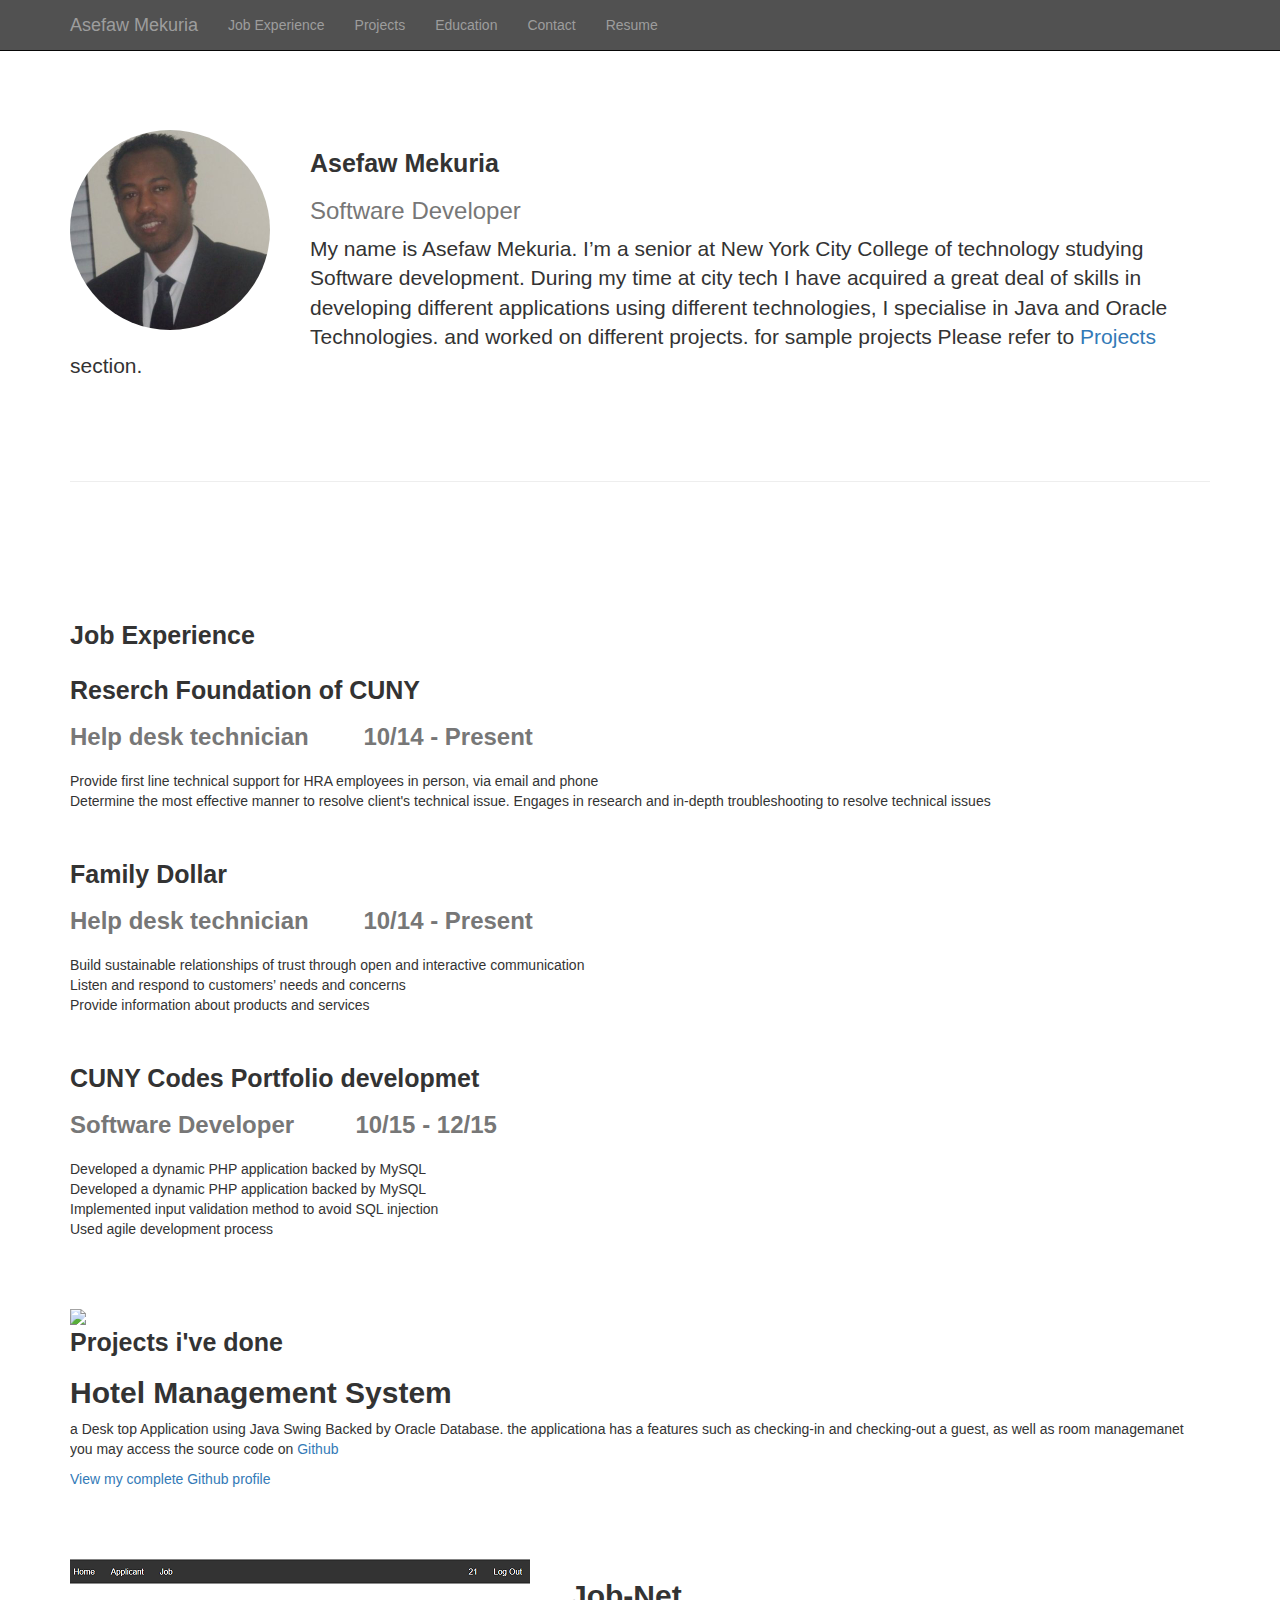
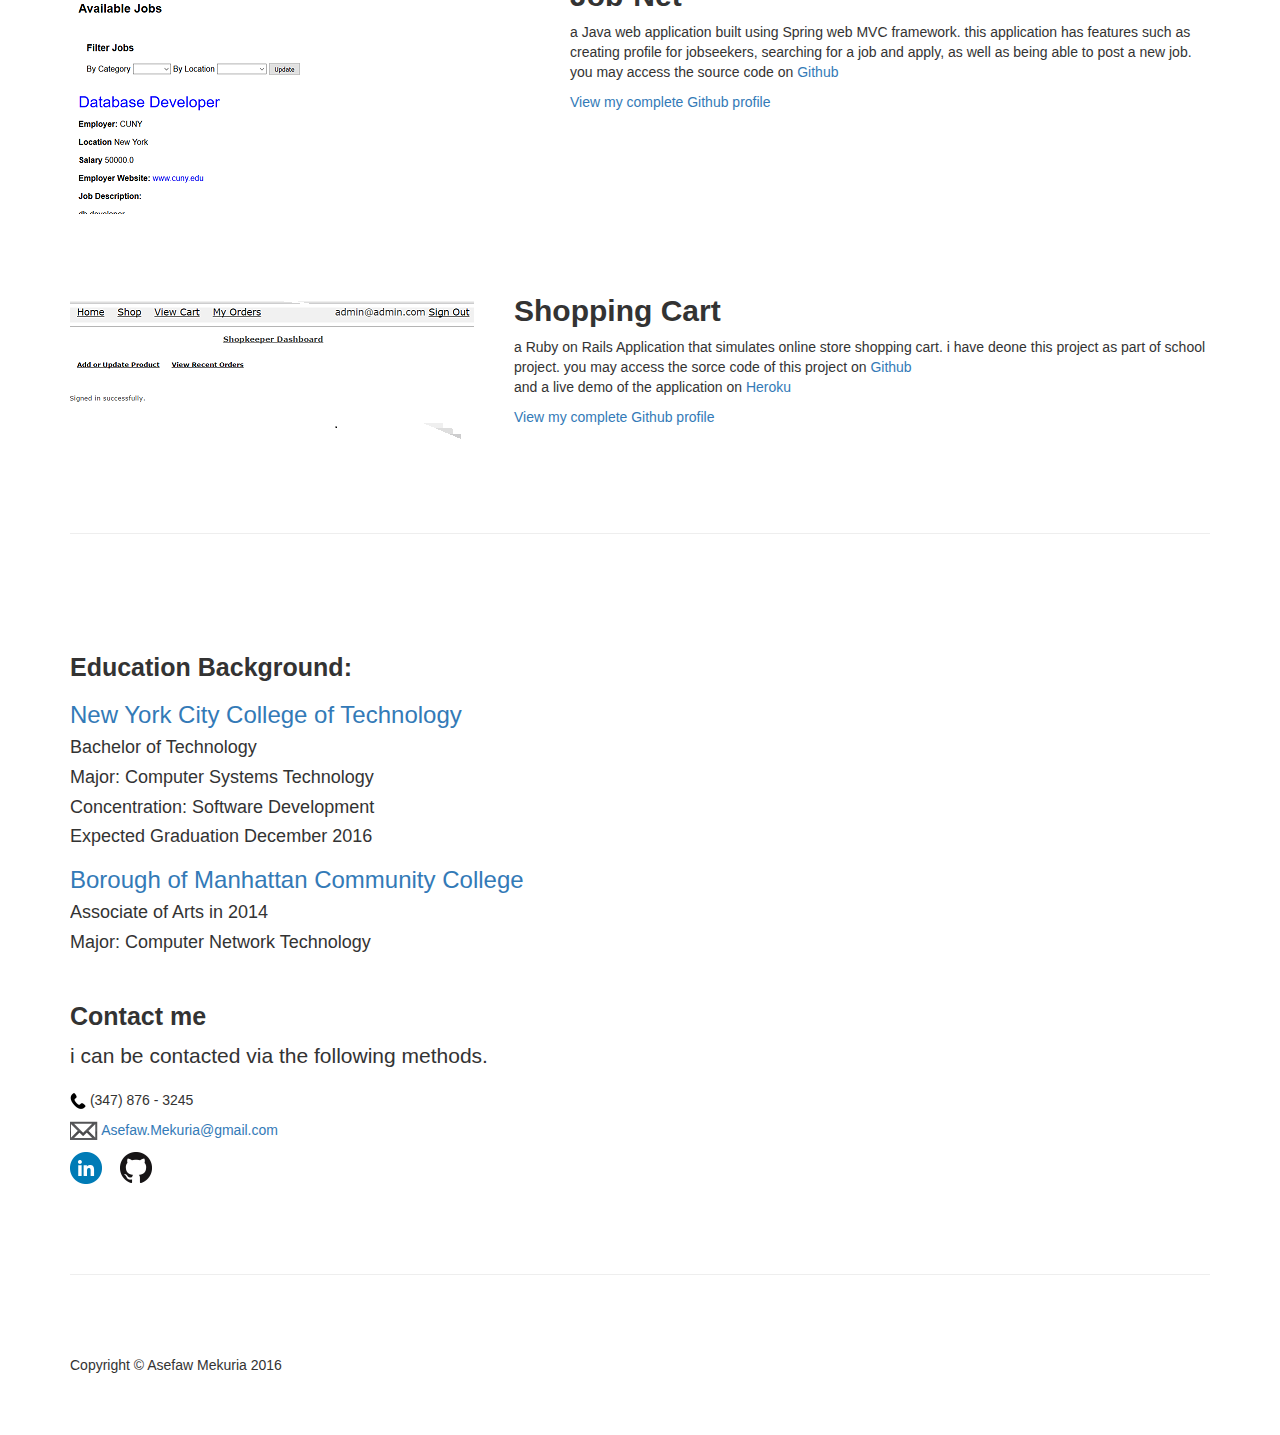
==== index.html @ 50d51bf8 "update" ====
<!DOCTYPE html>
<html lang="en">

<head>

    <meta charset="utf-8">
    <meta http-equiv="X-UA-Compatible" content="IE=edge">
    <meta name="viewport" content="width=device-width, initial-scale=1">
    <meta name="description" content="">
    <meta name="author" content="">

    <title>Asefaw Mekuria personal Page</title>

    <!-- Bootstrap Core CSS -->
    <link href="css/bootstrap.min.css" rel="stylesheet">

    <!-- Custom CSS -->
    <link href="css/one-page-wonder.css" rel="stylesheet">

    <!-- HTML5 Shim and Respond.js IE8 support of HTML5 elements and media queries -->
    <!-- WARNING: Respond.js doesn't work if you view the page via file:// -->
    <!--[if lt IE 9]>
        <script src="https://oss.maxcdn.com/libs/html5shiv/3.7.0/html5shiv.js"></script>
        <script src="https://oss.maxcdn.com/libs/respond.js/1.4.2/respond.min.js"></script>
    <![endif]-->

</head>

<body>

    <!-- Navigation -->
    <nav class="navbar navbar-inverse navbar-fixed-top" role="navigation">
        <div class="container">
            <!-- Brand and toggle get grouped for better mobile display -->
            <div class="navbar-header">
                <button type="button" class="navbar-toggle" data-toggle="collapse" data-target="#bs-example-navbar-collapse-1">
                    <span class="sr-only">Toggle navigation</span>
                    <span class="icon-bar"></span>
                    <span class="icon-bar"></span>
                    <span class="icon-bar"></span>
                </button>
                <a class="navbar-brand" href="#about">Asefaw Mekuria</a>
            </div>
            <!-- Collect the nav links, forms, and other content for toggling -->
            <div class="collapse navbar-collapse" id="bs-example-navbar-collapse-1">
                <ul class="nav navbar-nav"> 
                    <li>
                        <a href="#job-experience">Job Experience</a>
                    </li>
                    <li>
                        <a href="#services">Projects</a>
                    </li>
                    <li>
                        <a href="#education">Education</a>
                    </li>
                    <li>
                        <a href="#contact">Contact</a>
                    </li>
                    <li>
                        <a href="images/Asefaw Mekuria Resume.docx">Resume</a>
                    </li>
                </ul>
            </div>
            <!-- /.navbar-collapse -->
        </div>
        <!-- /.container -->
    </nav><br><br>

    <!-- Full Width Image Header --> 
         

    <!-- Page Content -->
    <div class="container">
    <div class="featurette" id="about"><br><br>
            <img class="featurette-image img-circle img-responsive pull-left" src="images/profile.jpg" width="200" height="200">
            <h2 class="featurette-heading">Asefaw Mekuria
                <h3 class="text-muted">Software Developer</h3>
            </h2>
            <p class="lead">My name is Asefaw Mekuria. I’m a senior at New York City College of technology studying Software development. During my time at city tech I have acquired a great deal of skills in developing different applications using different technologies, I specialise in Java and Oracle Technologies. and worked on different projects. for sample projects Please refer to <a href="#services">Projects</a> section.</p>
        </div> 

        <hr class="featurette-divider">
  

        <!-- Job Experience secttion-->
        
        <div class="featurette" id="job-experience"> <br><br>
            <h2 class="featurette-heading">Job Experience <br><br>Reserch Foundation of CUNY </h2>
                <h3 class="text-muted"><b>Help desk technician&emsp;&emsp; 10/14 - Present</b></h3>
             
            <p class="lead"> 
                <li>Provide first line technical support for HRA employees in person, via email and phone </li>
                <li>Determine the most effective manner to resolve client's technical issue. Engages in research and in-depth 
                troubleshooting to resolve technical issues </li> </p> <br>

            <h2 class="featurette-heading">Family Dollar 
                <h3 class="text-muted"><b>Help desk technician&emsp;&emsp; 10/14 - Present</b></h3>
            </h2>
            <p class="lead"> 
                <li>Build sustainable relationships of trust through open and interactive communication </li>
                <li>Listen and respond to customers’ needs and concerns </li>
                <li>Provide information about products and services</li>
            </p> <br>
            <h2 class="featurette-heading">CUNY Codes Portfolio developmet
                <h3 class="text-muted"><b>Software Developer &emsp;&emsp; 10/15 - 12/15</b></h3>
            </h2>
            <p class="lead"> 
                <li>Developed a dynamic PHP application backed by MySQL</li>
                <li>Developed a dynamic PHP application backed by MySQL </li>
                <li>Implemented input validation method to avoid SQL injection </li>
                <li>Used agile development process</li>
            </p>
        </div>

        <!-- Second Featurette -->
        <div class="featurette" id="services"><br><br><br>
            <img class="featurette-image img-responsive pull-left" src="images/hotel.png">
            <h2 class="featurette-heading">Projects i've done 
            </h2>
            <p class="lead"><h2><b>Hotel Management System</b></h2>
            a Desk top Application using Java Swing Backed by Oracle Database. the applicationa has a features such as checking-in  and checking-out a guest, as well as room managemanet <br>
            you may access the source code on <a href="https://github.com/Asefaw/Hotel_Reservation_DeskTop_App_Java" target="_blank">Github</a></p>
            <p><a href="https://github.com/Asefaw" target="_blank">View my complete Github profile </a></p>
        </div>
        <div class="featurette" id="services"><br><br><br>
            <img class="featurette-image img-responsive pull-left" src="images/jobnet.PNG">
            <h2 class="featurette-heading"> 
            </h2>
            <p class="lead"><h2><b>Job-Net</b></h2>
            a Java web application built using Spring web MVC framework. this application has features such as creating profile for jobseekers, searching for a job and apply, as well as being able to post a new job. you may access the source code on <a href="https://github.com/Asefaw/JOB_NET" target="_blank">Github</a></p>
            <p><a href="https://github.com/Asefaw" target="_blank">View my complete Github profile </a></p>
        </div>
        <div class="featurette" id="services"><br><br><br>
            <img class="featurette-image img-responsive pull-left" src="images/shopingcart.PNG">
            <h2 class="featurette-heading"> 
            </h2>
            <p class="lead"><h2><b>Shopping Cart</b></h2>
            a Ruby on Rails Application that simulates online store shopping cart. i have deone this project as part of school project. you may access the sorce code of this project on <a href="https://github.com/Asefaw/Rails-Shopping-Cart" target="_blank">Github</a><br> and a live demo of the application on <a href="http://shopping-cart-asefaw.herokuapp.com/" target="_blank">Heroku</a></p>
            <p><a href="https://github.com/Asefaw" target="_blank">View my complete Github profile </a></p>
        </div>

        <hr class="featurette-divider">
        <!-- Education-->
        <div class="featurette" id="education"><br>
            
            <h2 class="featurette-heading">Education Background:</h2>
            <h3><a href="http://www.citytech.cuny.edu/" target="_blank"> New York City College of Technology</a></h3>
            <h4> Bachelor of Technology</h4>
            <h4> Major: Computer Systems Technology </h4>
            <h4> Concentration: Software Development</h4>
            <h4> Expected Graduation December 2016 <br>

            <h3><a href="http://www.bmcc.cuny.edu/" target="_blank"> Borough of Manhattan Community College</a></h3>
            <h4> Associate of Arts in 2014</h4>
            <h4> Major: Computer Network Technology </h4>  <br>
        </div>

        <!-- Third Featurette -->
        <div class="featurette" id="contact"> 
            <h2 class="featurette-heading">Contact me 
            </h2>
            <p class="lead">i can be contacted via the following methods.<br>
            <p ><img src="images/phone.png"> (347) 876 - 3245</p>
            <p><img src="images/email.png">  <a href="mailto:asefaw.mekuria@gmail.com?Subject=contact" target="_top"> Asefaw.Mekuria@gmail.com</a></p> 
            <p><a href="https://www.linkedin.com/in/asefawmekuria" target="_blank"><img src="images/linkedin.png"></a>&emsp; 
            <a href="https://github.com/Asefaw" target="_blank"><img src="images/github.png"></a> </p>

        </div>

        <hr class="featurette-divider">

        <!-- Footer -->
        <footer>
            <div class="row">
                <div class="col-lg-12">
                    <p>Copyright &copy; Asefaw Mekuria 2016</p>
                </div>
            </div>
        </footer>

    </div>
    <!-- /.container -->

    <!-- jQuery -->
    <script src="js/jquery.js"></script>

    <!-- Bootstrap Core JavaScript -->
    <script src="js/bootstrap.min.js"></script>

</body>

</html>
---- css/one-page-wonder.css ----
/*!
 * Start Bootstrap - One Page Wonder HTML Template (http://startbootstrap.com)
 * Code licensed under the Apache License v2.0.
 * For details, see http://www.apache.org/licenses/LICENSE-2.0.
 */

body {
    margin-top: 50px; /* Required padding for .navbar-fixed-top. Remove if using .navbar-static-top. Change if height of navigation changes. */
}

.header-image {
    display: block;
    width: 100%;
    text-align: center;
    background: url('http://placehold.it/1900x500') no-repeat center center scroll;
    -webkit-background-size: cover;
    -moz-background-size: cover;
    background-size: cover;
    -o-background-size: cover;
}

.headline {
    padding: 120px 0;
}

.headline h1 {
    font-size: 130px;
    background: #fff;
    background: rgba(255,255,255,0.9);
}

.headline h2 {
    font-size: 77px;
    background: #fff;
    background: rgba(255,255,255,0.9);
}

.featurette-divider {
    margin: 80px 0;
}

.featurette {
    overflow: hidden;
}

.featurette-image.pull-left {
    margin-right: 40px;
}

.featurette-image.pull-right {
    margin-left: 40px;
}

.featurette-heading {
    font-size: 25px;
    font-weight: bold;
}

footer {
    margin: 50px 0;
}

@media(max-width:1200px) {
    .headline h1 {
        font-size: 140px;
    }

    .headline h2 {
        font-size: 63px;
    }

    .featurette-divider {
        margin: 50px 0;
    }

    .featurette-image.pull-left {
        margin-right: 20px;
    }

    .featurette-image.pull-right {
        margin-left: 20px;
    }

    .featurette-heading {
        font-size: 35px;
    }
}

@media(max-width:991px) {
    .headline h1 {
        font-size: 105px;
    }

    .headline h2 {
        font-size: 50px;
    }

    .featurette-divider {
        margin: 40px 0;
    }

    .featurette-image {
        max-width: 50%;
    }

    .featurette-image.pull-left {
        margin-right: 10px;
    }

    .featurette-image.pull-right {
        margin-left: 10px;
    }

    .featurette-heading {
        font-size: 20px;
    }
}

@media(max-width:768px) {
    .container {
        margin: 0 15px;
    }

    .featurette-divider {
        margin: 40px 0;
    }

    .featurette-heading {
        font-size: 25px;
    }
}

@media(max-width:668px) {
    .headline h1 {
        font-size: 70px;
    }

    .headline h2 {
        font-size: 32px;
    }

    .featurette-divider {
        margin: 30px 0;
    }
}

@media(max-width:640px) {
    .headline {
        padding: 75px 0 25px 0;
    }

    .headline h1 {
        font-size: 60px;
    }

    .headline h2 {
        font-size: 30px;
    }
}

@media(max-width:375px) {
    .featurette-divider {
        margin: 10px 0;
    }

    .featurette-image {
        max-width: 100%;
    }

    .featurette-image.pull-left {
        margin-right: 0;
        margin-bottom: 10px;
    }

    .featurette-image.pull-right {
        margin-bottom: 10px;
        margin-left: 0;
    }
}
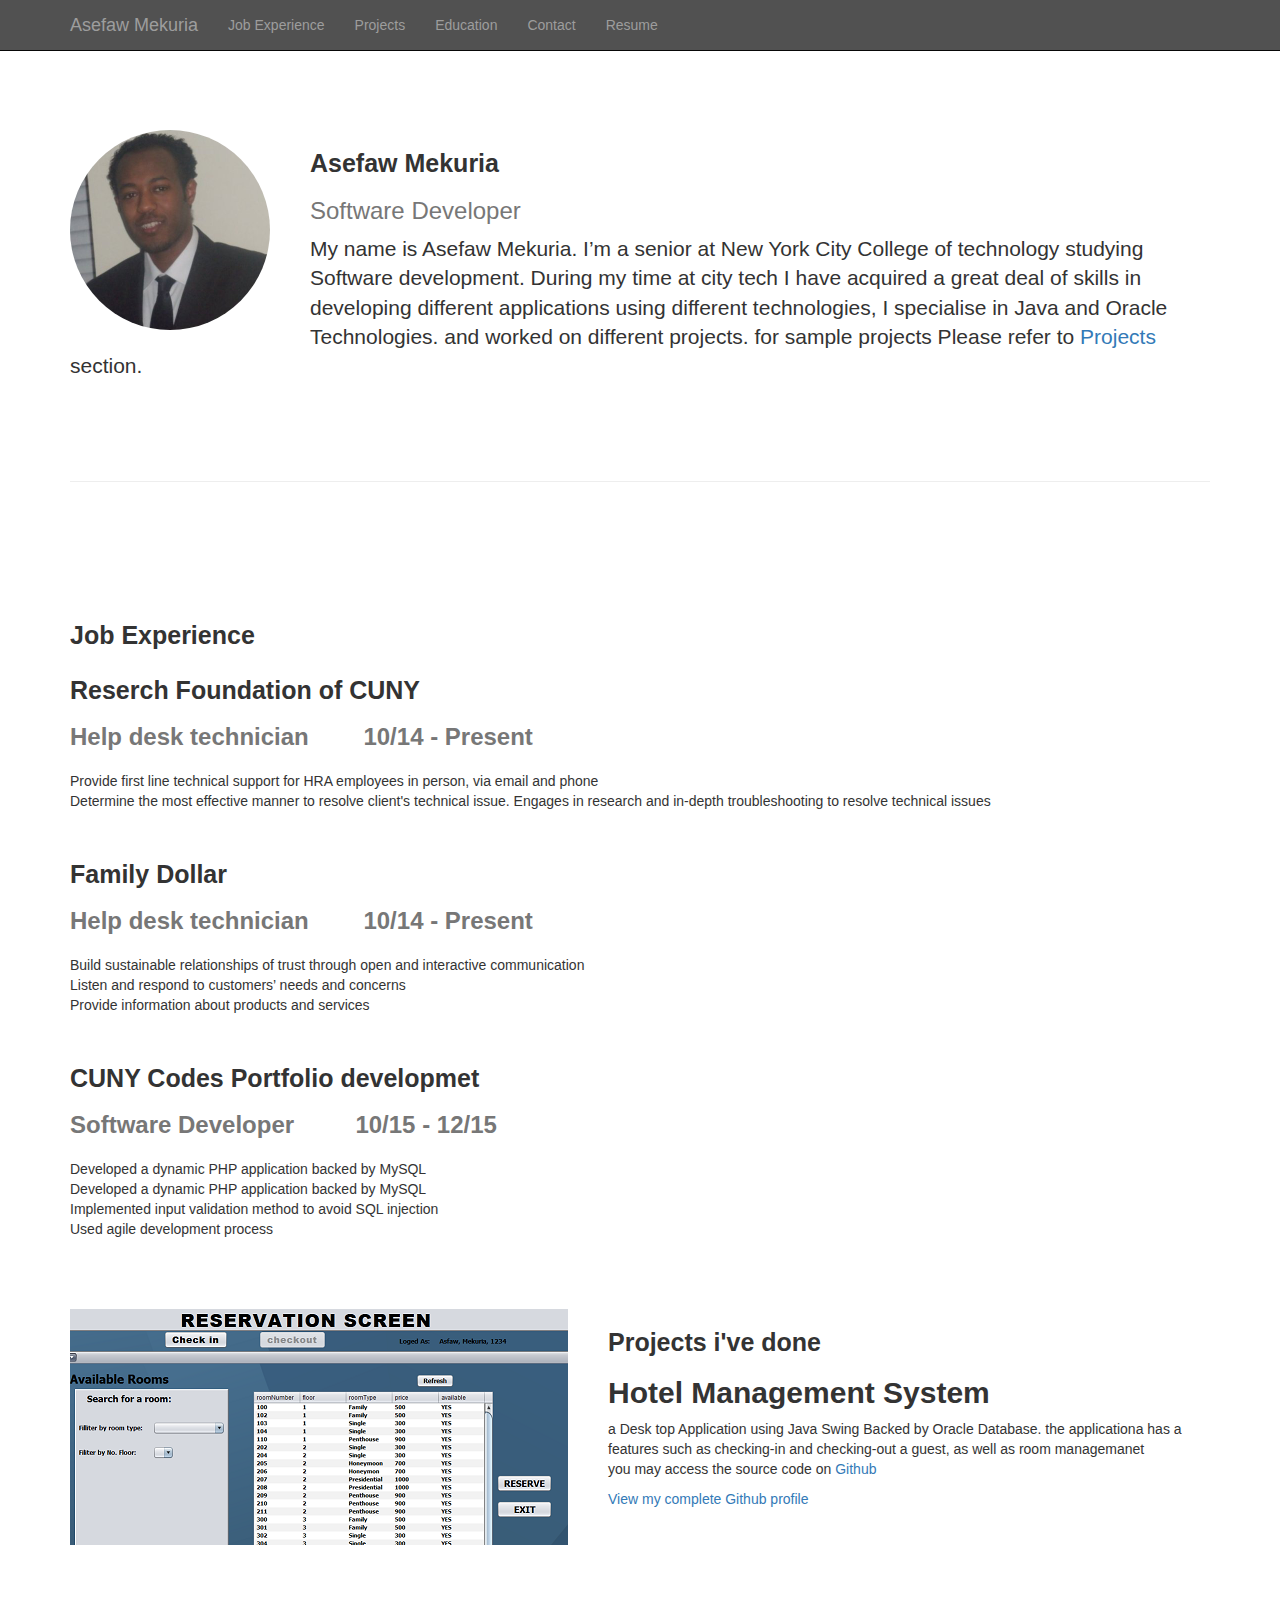
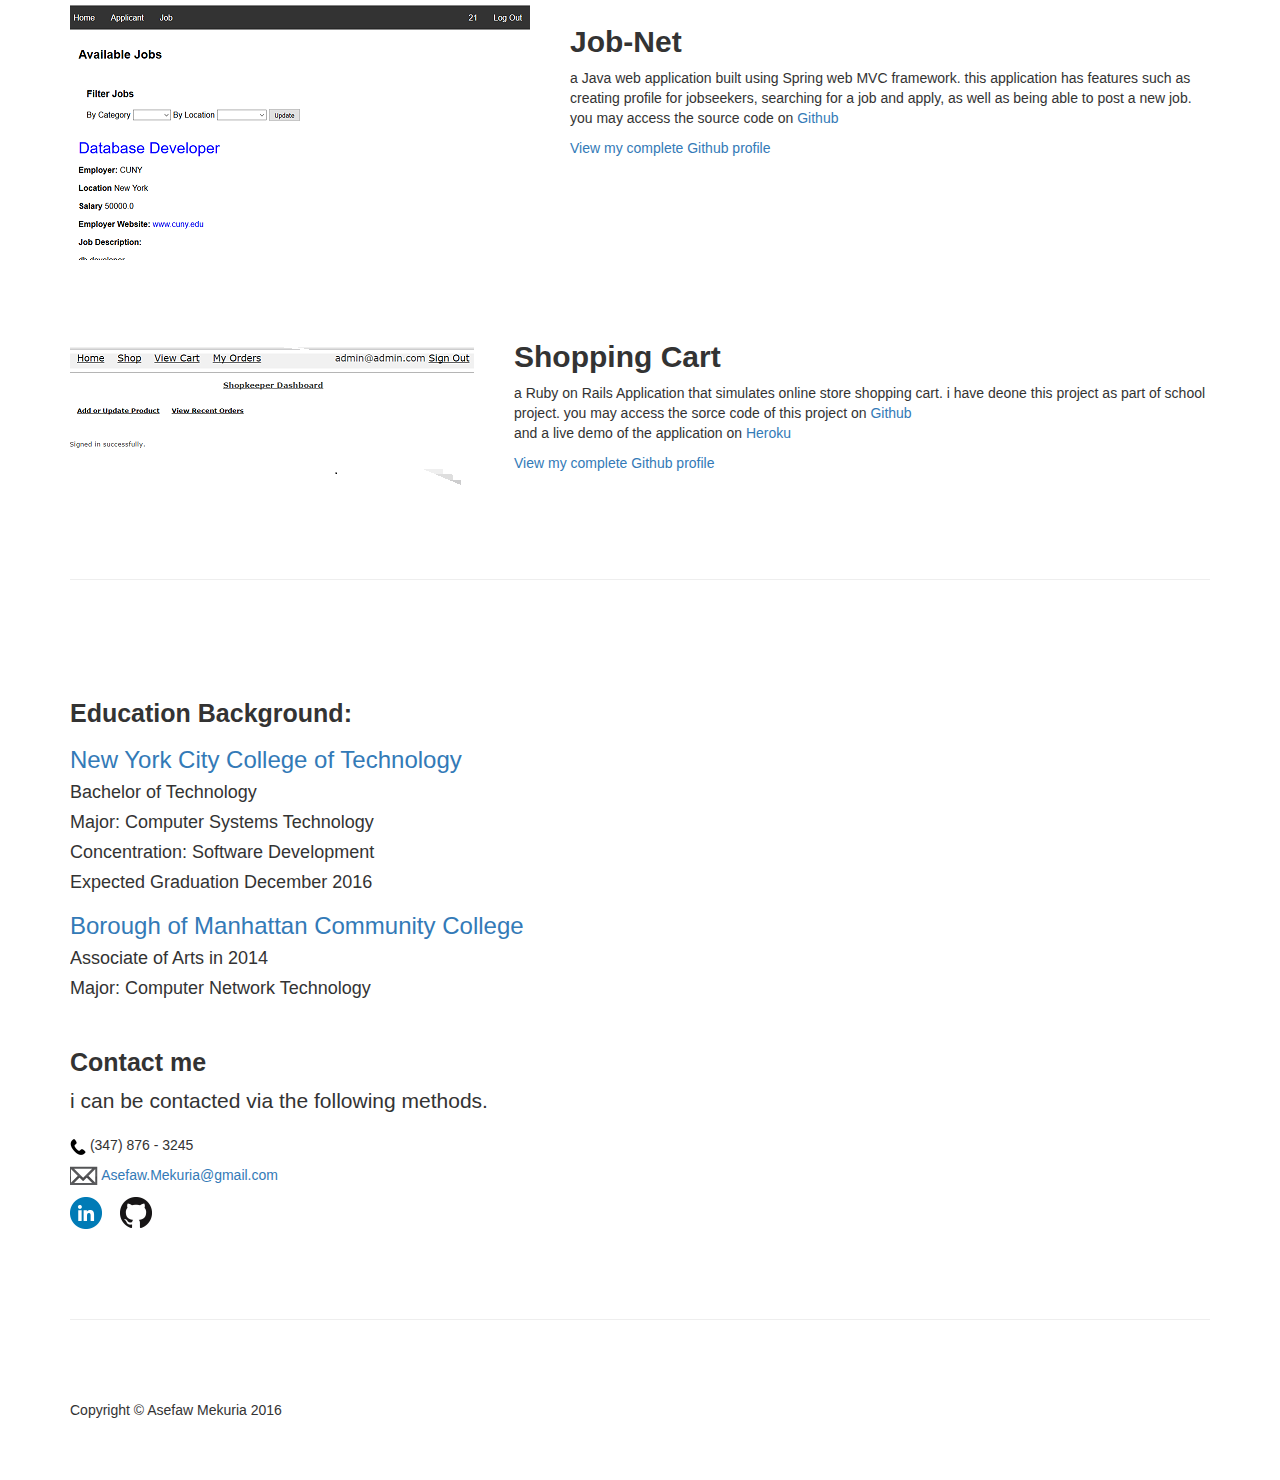
==== commit e8cbac70: "update" ====
--- a/index.html
+++ b/index.html
@@ -114,7 +114,7 @@
 
         <!-- Second Featurette -->
         <div class="featurette" id="services"><br><br><br>
-            <img class="featurette-image img-responsive pull-left" src="images/hotel.png">
+            <img class="featurette-image img-responsive pull-left" src="images/hotel.PNG">
             <h2 class="featurette-heading">Projects i've done 
             </h2>
             <p class="lead"><h2><b>Hotel Management System</b></h2>
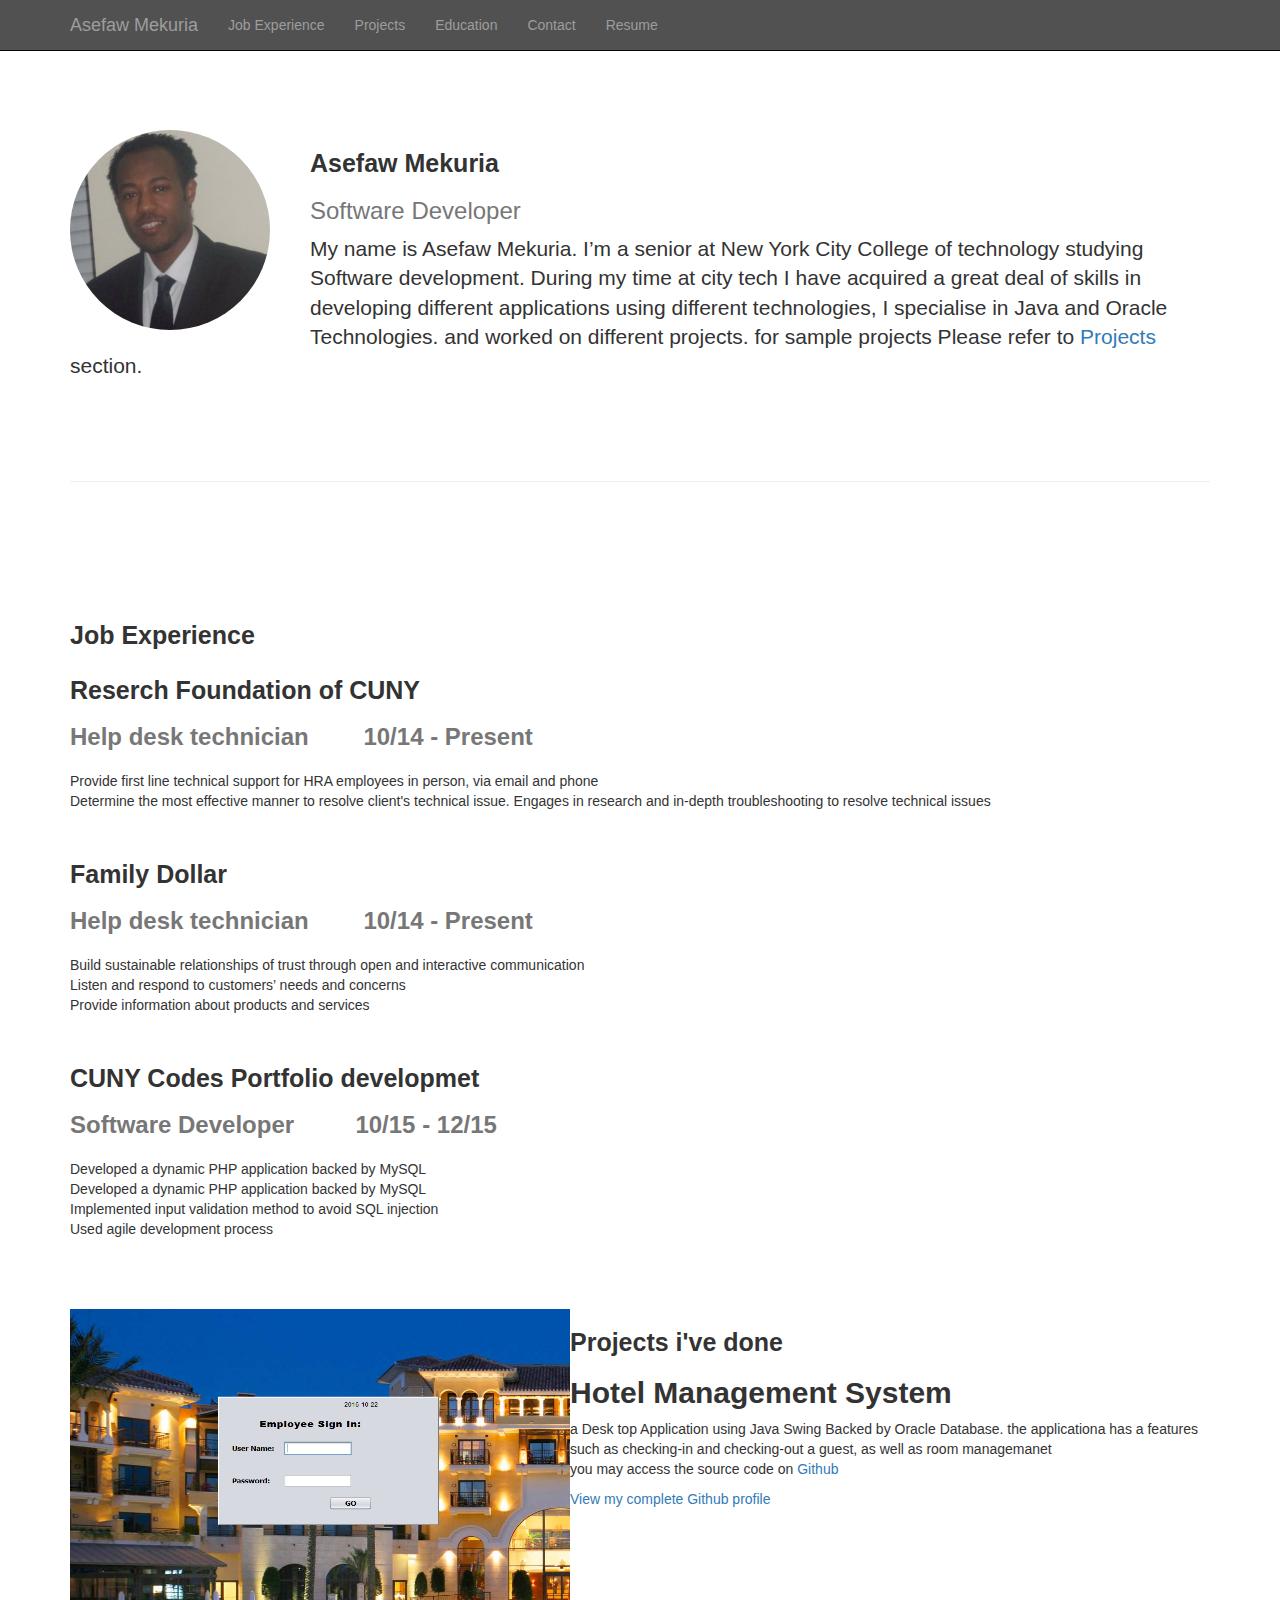
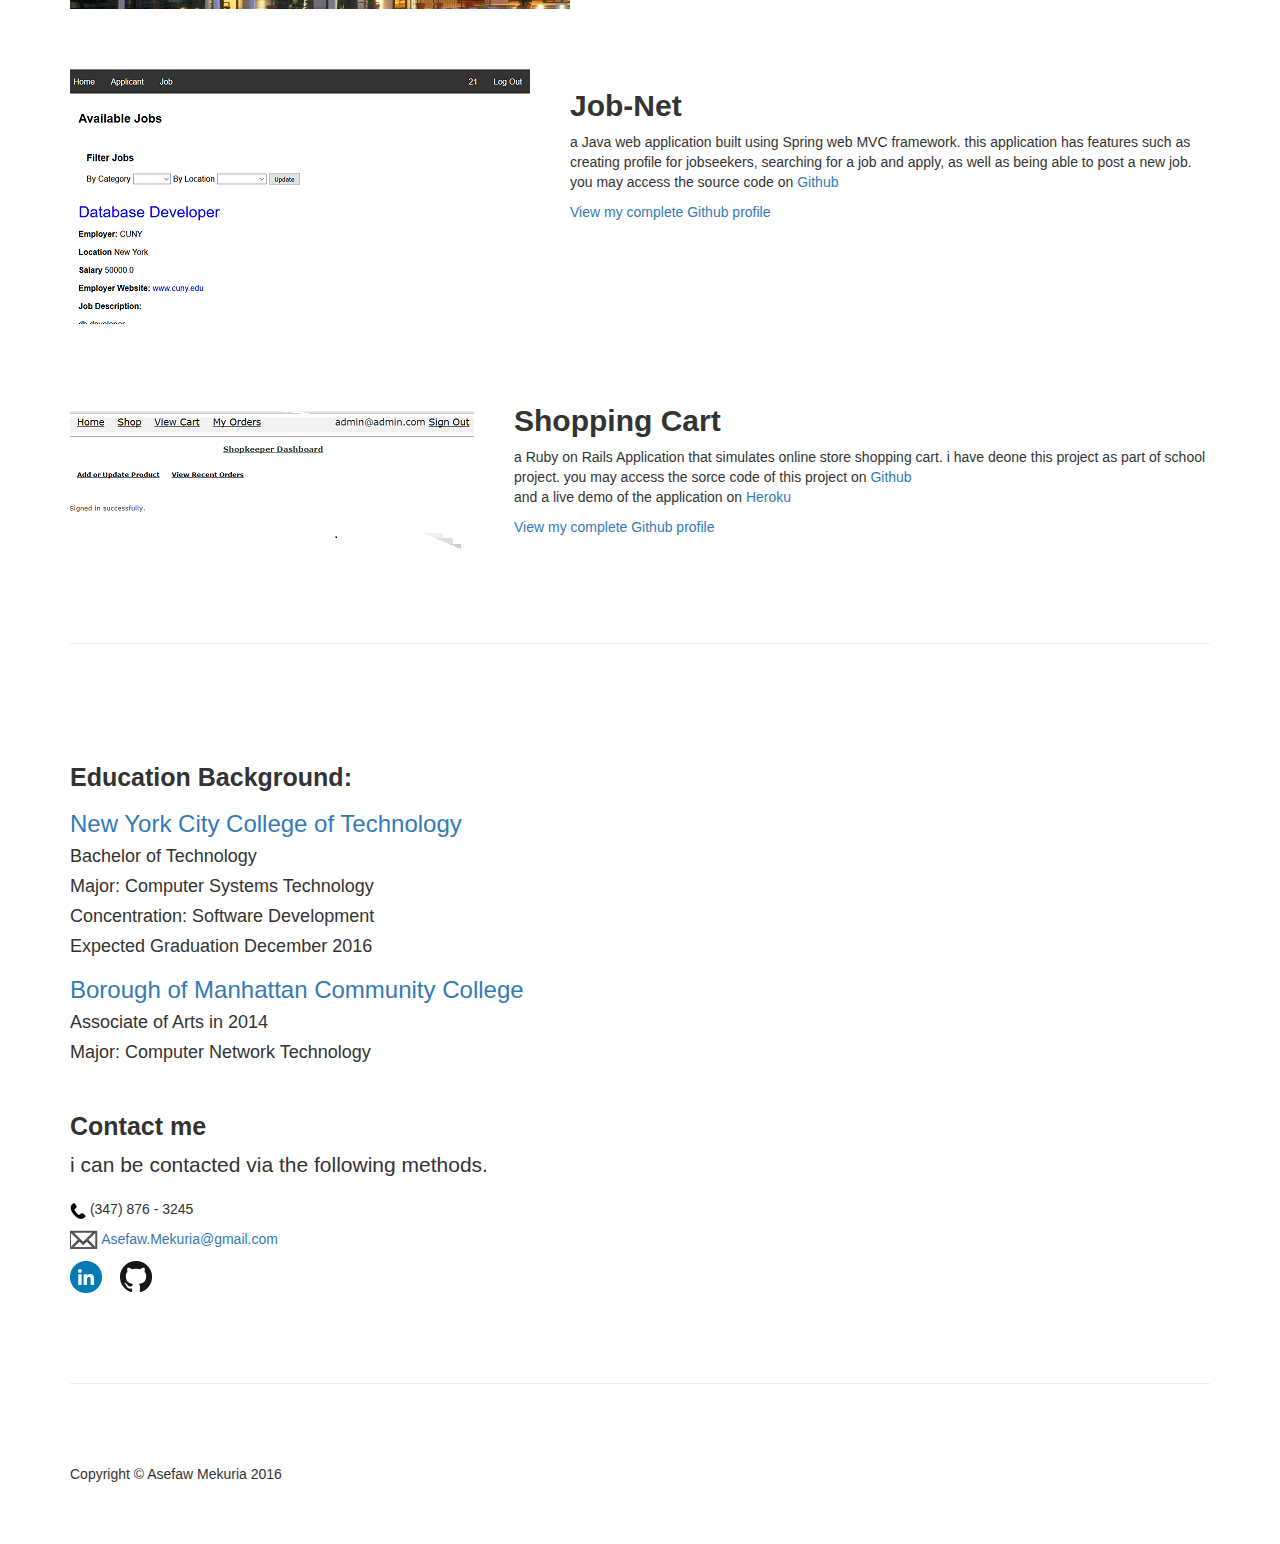
==== commit 81105e05: "Updated projects" ====
--- a/index.html
+++ b/index.html
@@ -23,7 +23,13 @@
         <script src="https://oss.maxcdn.com/libs/html5shiv/3.7.0/html5shiv.js"></script>
         <script src="https://oss.maxcdn.com/libs/respond.js/1.4.2/respond.min.js"></script>
     <![endif]-->
-
+<style type="text/css">
+    .hotelImages{
+        display: none;
+        height: 300px;
+        width: 500px;
+    }
+</style>
 </head>
 
 <body>
@@ -57,7 +63,7 @@
                         <a href="#contact">Contact</a>
                     </li>
                     <li>
-                        <a href="images/Asefaw Mekuria Resume.docx">Resume</a>
+                        <a href="Asefaw Mekuria Resume.pdf">Resume</a>
                     </li>
                 </ul>
             </div>
@@ -114,7 +120,30 @@
 
         <!-- Second Featurette -->
         <div class="featurette" id="services"><br><br><br>
-            <img class="featurette-image img-responsive pull-left" src="images/hotel.PNG">
+            <img class="hotelImages img-responsive pull-left" src="images/hotel/Capture.PNG"> 
+            <img class="hotelImages img-responsive pull-left" src="images/hotel/Capture2.PNG">
+            <img class="hotelImages img-responsive pull-left" src="images/hotel/Capture3.PNG">
+            <img class="hotelImages img-responsive pull-left" src="images/hotel/Capture4.PNG">
+            <img class="hotelImages img-responsive pull-left" src="images/hotel/Capture5.PNG">
+            <img class="hotelImages img-responsive pull-left" src="images/hotel/Capture6.PNG">
+            <img class="hotelImages img-responsive pull-left" src="images/hotel/Capture7.PNG">
+            <img class="hotelImages img-responsive pull-left" src="images/hotel/Capture8.PNG">
+            <script>
+                var myIndex = 0;
+                carousel();
+
+                function carousel() {
+                    var i;
+                    var x = document.getElementsByClassName("hotelImages");
+                    for (i = 0; i < x.length; i++) {
+                       x[i].style.display = "none";
+                    }
+                    myIndex++;
+                    if (myIndex > x.length) {myIndex = 1}
+                    x[myIndex-1].style.display = "block";
+                    setTimeout(carousel, 4000); // Change image every 2 seconds
+                }
+            </script>
             <h2 class="featurette-heading">Projects i've done 
             </h2>
             <p class="lead"><h2><b>Hotel Management System</b></h2>
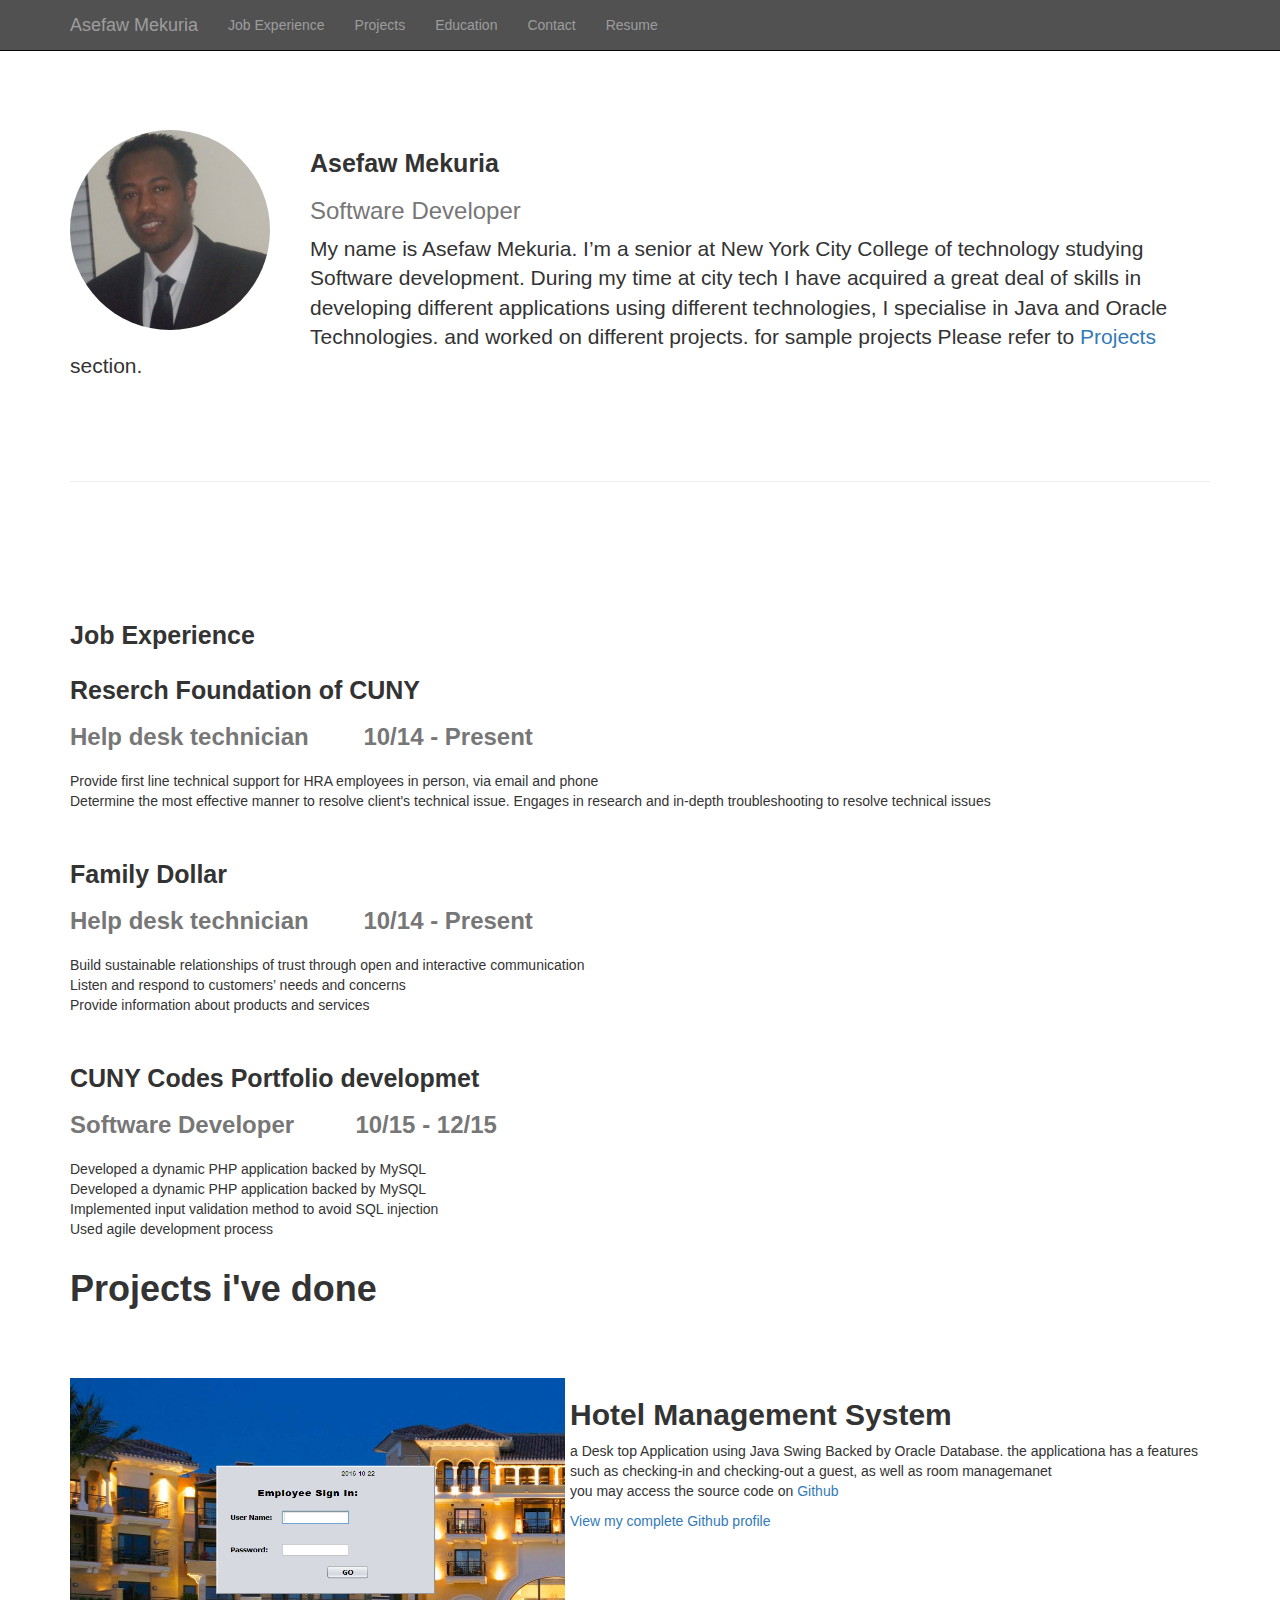
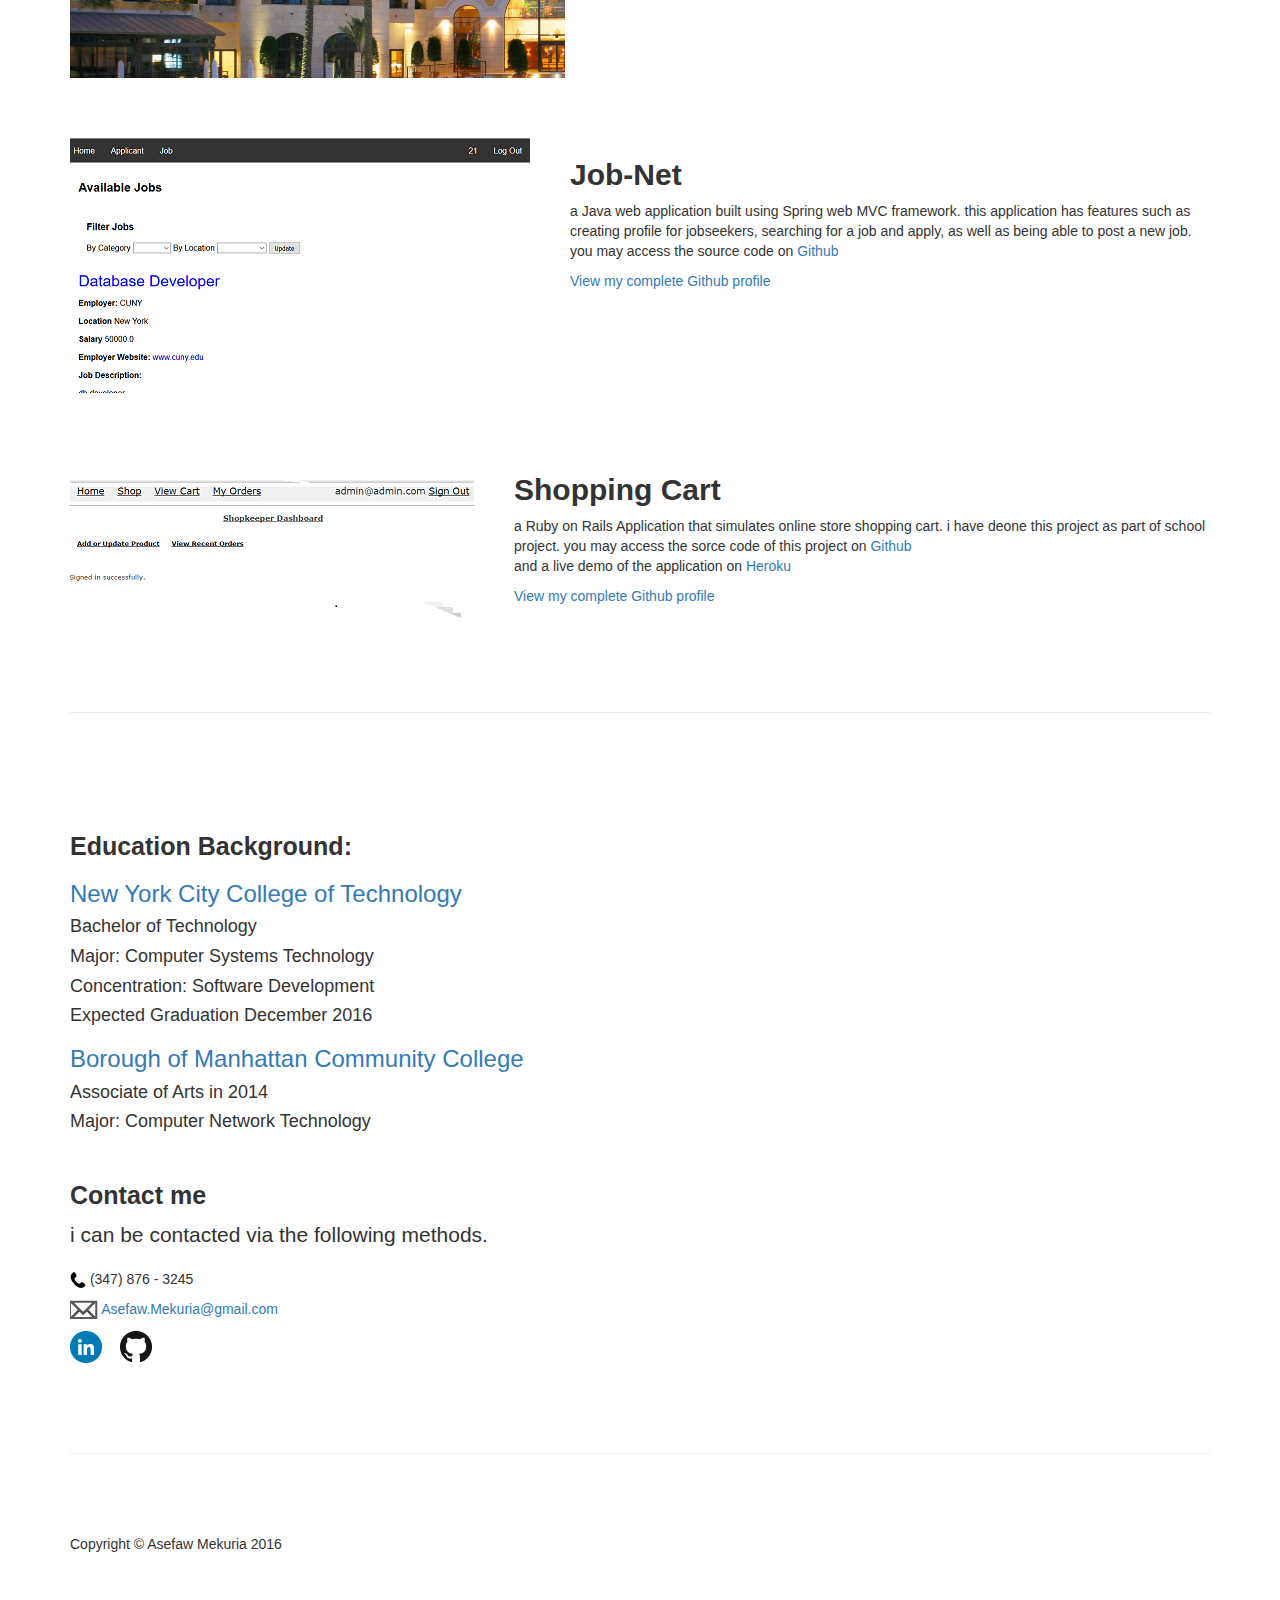
==== commit 71075210: "Updated projects" ====
--- a/index.html
+++ b/index.html
@@ -28,6 +28,7 @@
         display: none;
         height: 300px;
         width: 500px;
+        padding-right: 5px;
     }
 </style>
 </head>
@@ -119,7 +120,9 @@
         </div>
 
         <!-- Second Featurette -->
-        <div class="featurette" id="services"><br><br><br>
+        <h1 class="featurette-headin"><b>Projects i've done </b>
+            </h1> 
+        <div class="featurette" id="services"> <br><br><br> 
             <img class="hotelImages img-responsive pull-left" src="images/hotel/Capture.PNG"> 
             <img class="hotelImages img-responsive pull-left" src="images/hotel/Capture2.PNG">
             <img class="hotelImages img-responsive pull-left" src="images/hotel/Capture3.PNG">
@@ -144,8 +147,7 @@
                     setTimeout(carousel, 4000); // Change image every 2 seconds
                 }
             </script>
-            <h2 class="featurette-heading">Projects i've done 
-            </h2>
+             
             <p class="lead"><h2><b>Hotel Management System</b></h2>
             a Desk top Application using Java Swing Backed by Oracle Database. the applicationa has a features such as checking-in  and checking-out a guest, as well as room managemanet <br>
             you may access the source code on <a href="https://github.com/Asefaw/Hotel_Reservation_DeskTop_App_Java" target="_blank">Github</a></p>
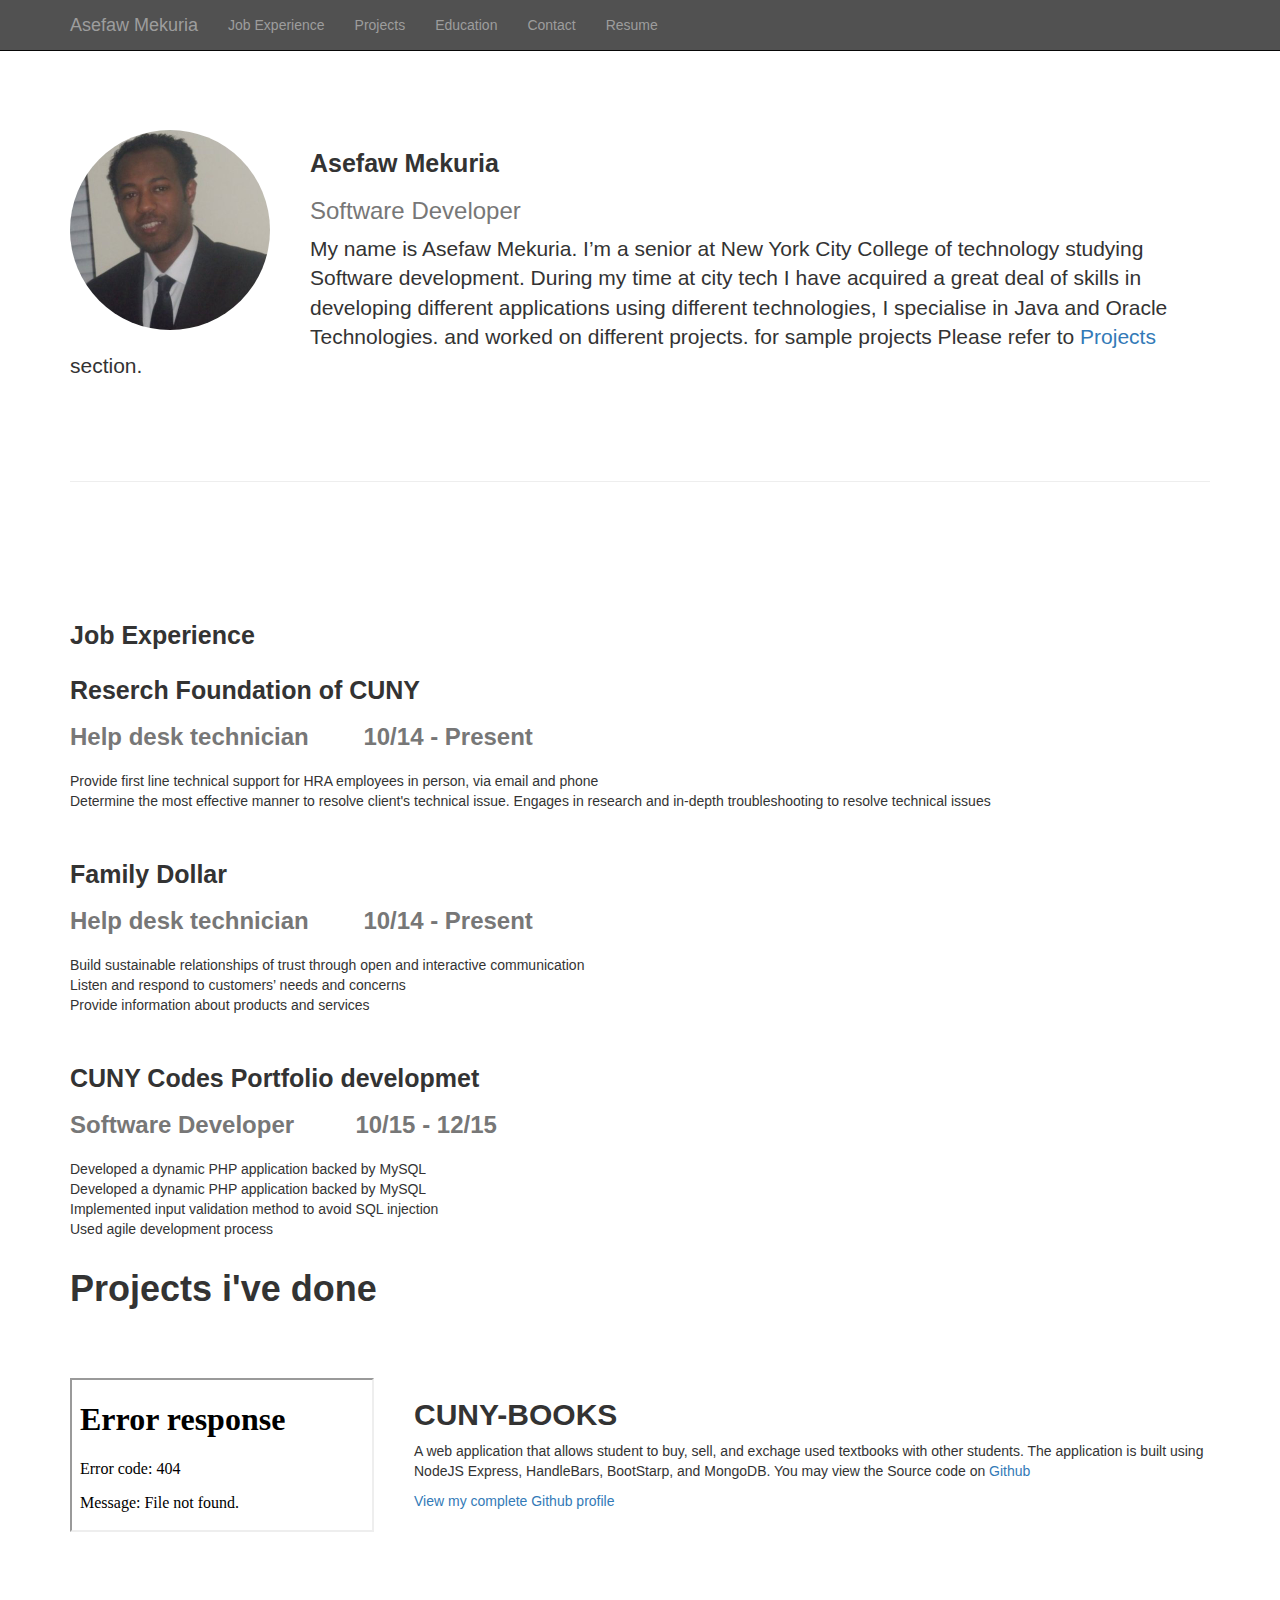
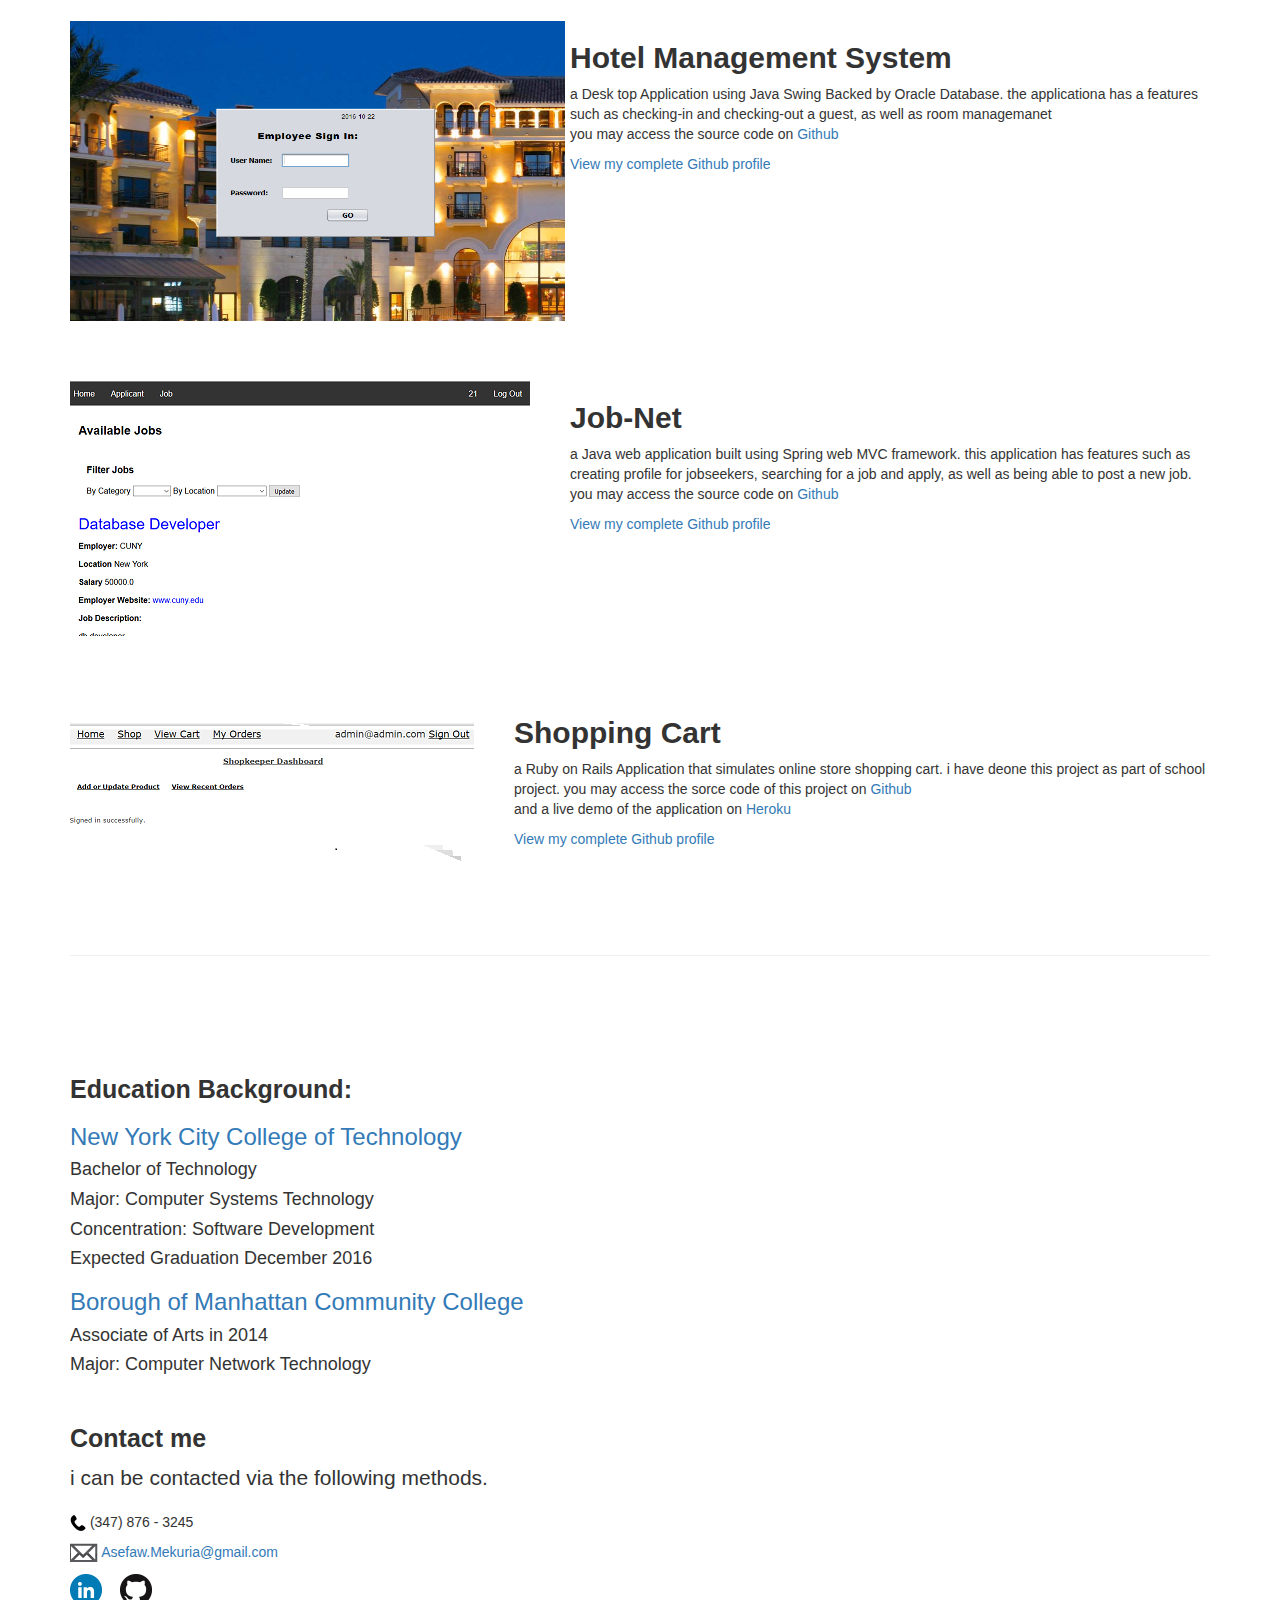
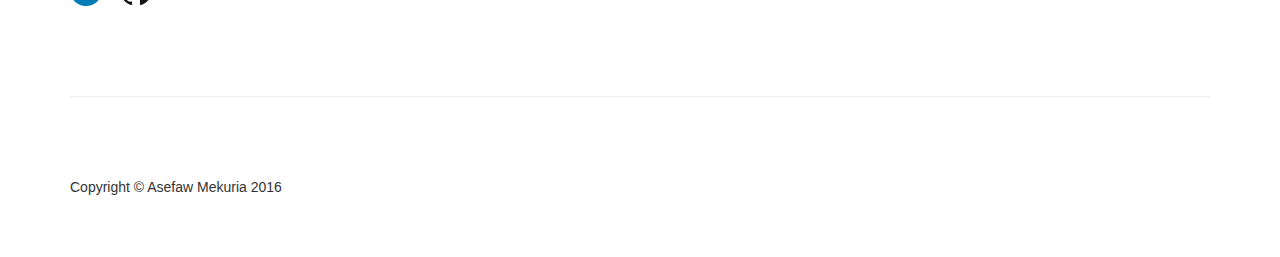
==== commit 88c79d7b: "Added project" ====
--- a/index.html
+++ b/index.html
@@ -120,8 +120,21 @@
         </div>
 
         <!-- Second Featurette -->
-        <h1 class="featurette-headin"><b>Projects i've done </b>
-            </h1> 
+        <h1 class="featurette-headin"><b>Projects i've done </b></h1> 
+        <div class="featurette" id="services"><br><br><br>
+            <iframe class="featurette-image img-responsive pull-left"
+                             src="images/live_demo.webm">
+            </iframe> 
+            <h2 class="featurette-heading"> 
+            </h2>
+            <p class="lead"><h2><b>CUNY-BOOKS</b></h2>             
+            A web application that allows student to buy, sell, and exchage used textbooks with other students. The application is built using NodeJS Express, HandleBars, BootStarp, and  MongoDB.
+            You may view the Source code on
+             <a href="https://github.com/Asefaw/cuny-books.git" target="_blank">Github</a></p>
+            <p><a href="https://github.com/Asefaw" target="_blank">View my complete Github profile </a></p>
+            <br><br>
+        </div>
+
         <div class="featurette" id="services"> <br><br><br> 
             <img class="hotelImages img-responsive pull-left" src="images/hotel/Capture.PNG"> 
             <img class="hotelImages img-responsive pull-left" src="images/hotel/Capture2.PNG">
@@ -153,6 +166,8 @@
             you may access the source code on <a href="https://github.com/Asefaw/Hotel_Reservation_DeskTop_App_Java" target="_blank">Github</a></p>
             <p><a href="https://github.com/Asefaw" target="_blank">View my complete Github profile </a></p>
         </div>
+
+
         <div class="featurette" id="services"><br><br><br>
             <img class="featurette-image img-responsive pull-left" src="images/jobnet.PNG">
             <h2 class="featurette-heading"> 
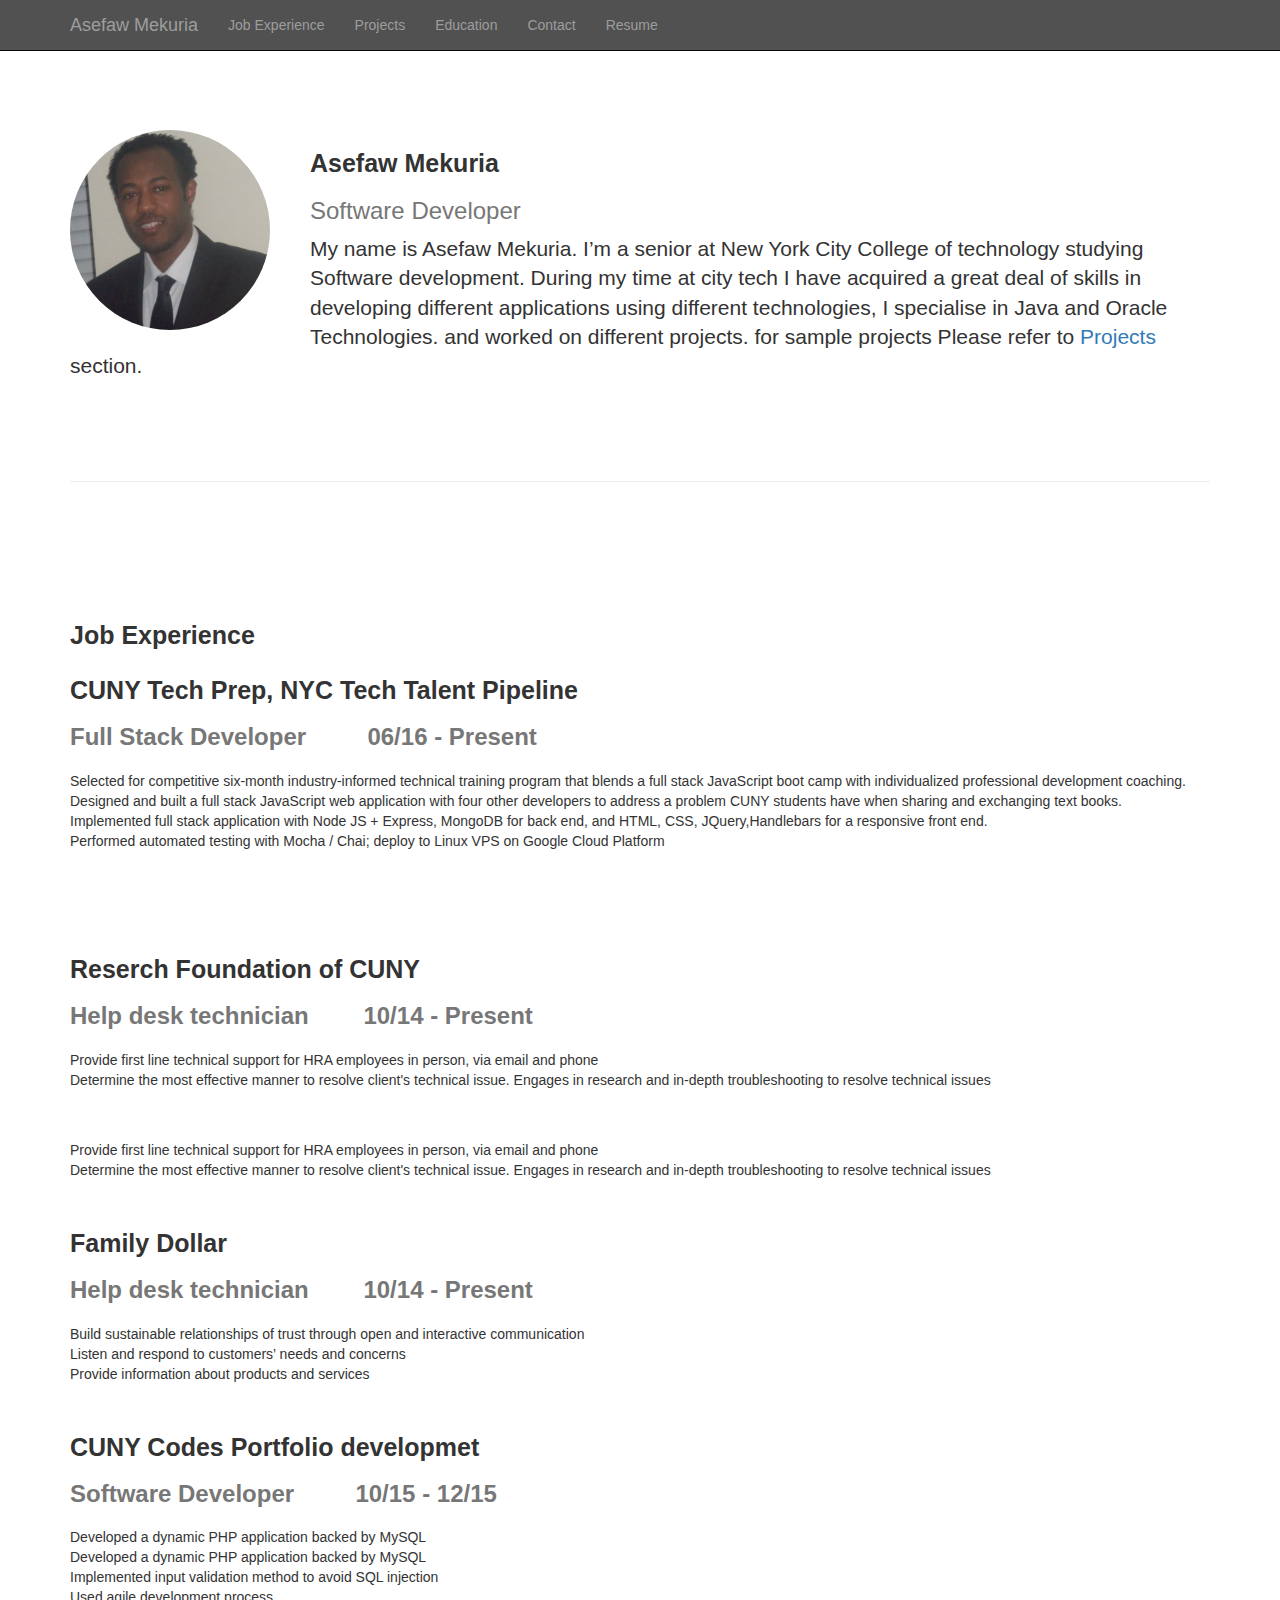
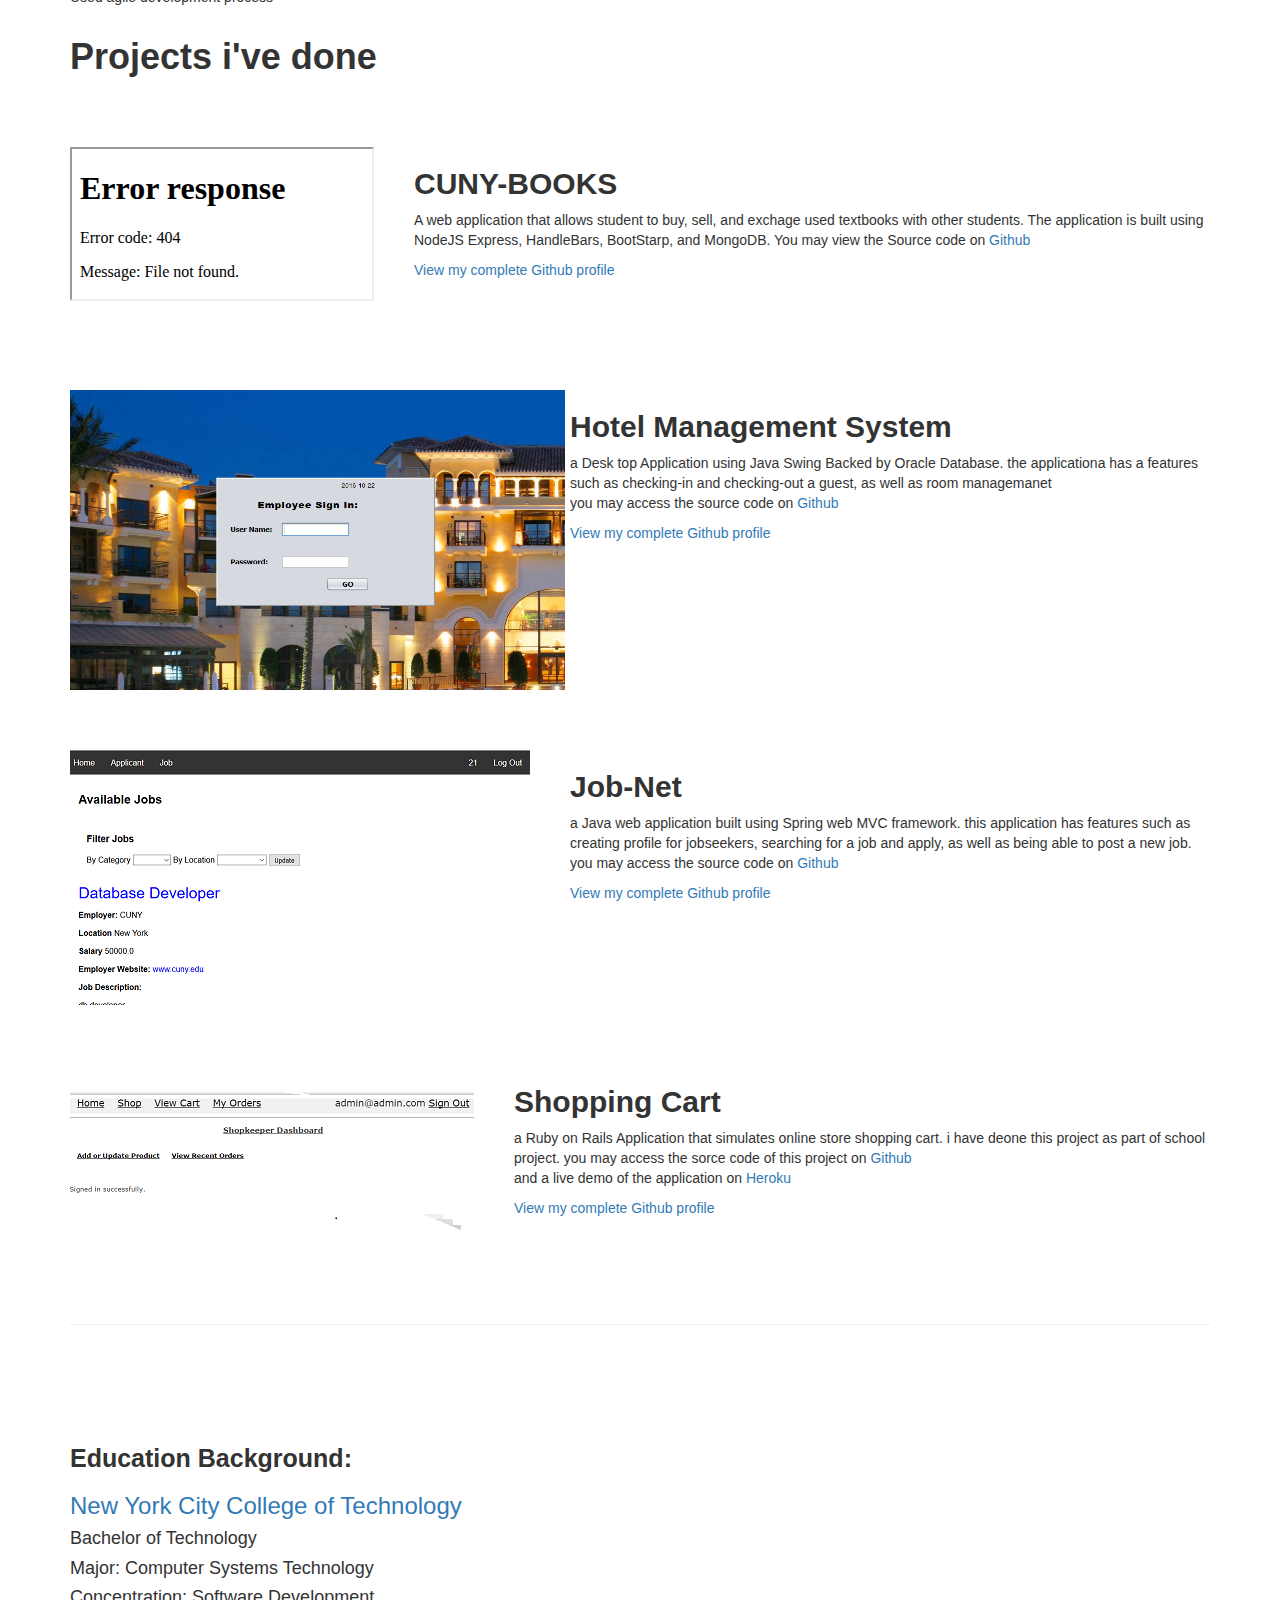
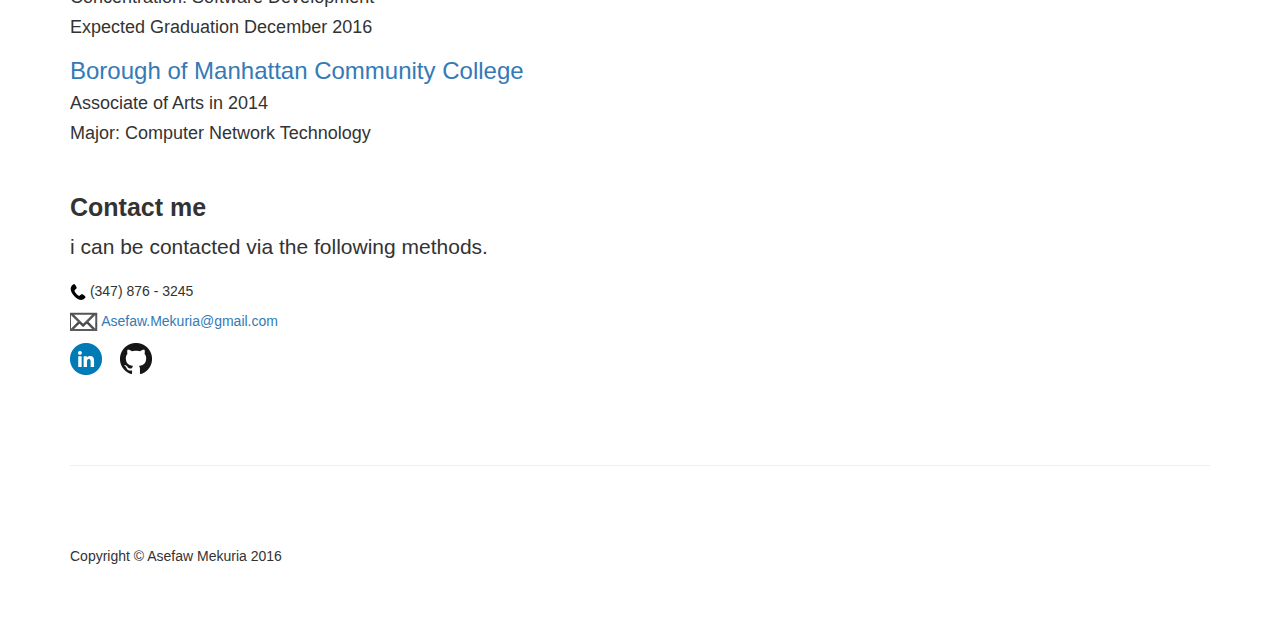
==== commit cd87238e: "updated experience" ====
--- a/index.html
+++ b/index.html
@@ -91,14 +91,36 @@
 
         <!-- Job Experience secttion-->
         
+
         <div class="featurette" id="job-experience"> <br><br>
-            <h2 class="featurette-heading">Job Experience <br><br>Reserch Foundation of CUNY </h2>
+        <h2 class="featurette-heading"> Job Experience <br><br>CUNY Tech Prep, NYC Tech Talent Pipeline 
+
+                <h3 class="text-muted"><b>Full Stack Developer &emsp;&emsp; 06/16 - Present</b></h3>
+            </h2>
+            <p class="lead"> 
+                <li>Selected for competitive six-month industry-informed technical training program that blends a full stack JavaScript boot camp with individualized professional development coaching.
+                </li>
+                <li>Designed and built a full stack JavaScript web application with four other developers to address a problem CUNY students have when sharing and exchanging text books.
+                </li>
+                <li>Implemented full stack application with Node JS + Express, MongoDB for back end, and HTML, CSS, JQuery,Handlebars for a responsive front end.
+                </li>
+                <li>Performed automated testing with Mocha / Chai; deploy to Linux VPS on Google Cloud Platform
+                </li>
+            </p> <br>
+
+            <h2 class="featurette-heading"> <br><br>Reserch Foundation of CUNY </h2>
                 <h3 class="text-muted"><b>Help desk technician&emsp;&emsp; 10/14 - Present</b></h3>
-             
+            
             <p class="lead"> 
                 <li>Provide first line technical support for HRA employees in person, via email and phone </li>
                 <li>Determine the most effective manner to resolve client's technical issue. Engages in research and in-depth 
-                troubleshooting to resolve technical issues </li> </p> <br>
+                troubleshooting to resolve technical issues </li> 
+            </p> <br> 
+            <p class="lead"> 
+                <li>Provide first line technical support for HRA employees in person, via email and phone </li>
+                <li>Determine the most effective manner to resolve client's technical issue. Engages in research and in-depth 
+                troubleshooting to resolve technical issues </li> 
+            </p> <br>
 
             <h2 class="featurette-heading">Family Dollar 
                 <h3 class="text-muted"><b>Help desk technician&emsp;&emsp; 10/14 - Present</b></h3>
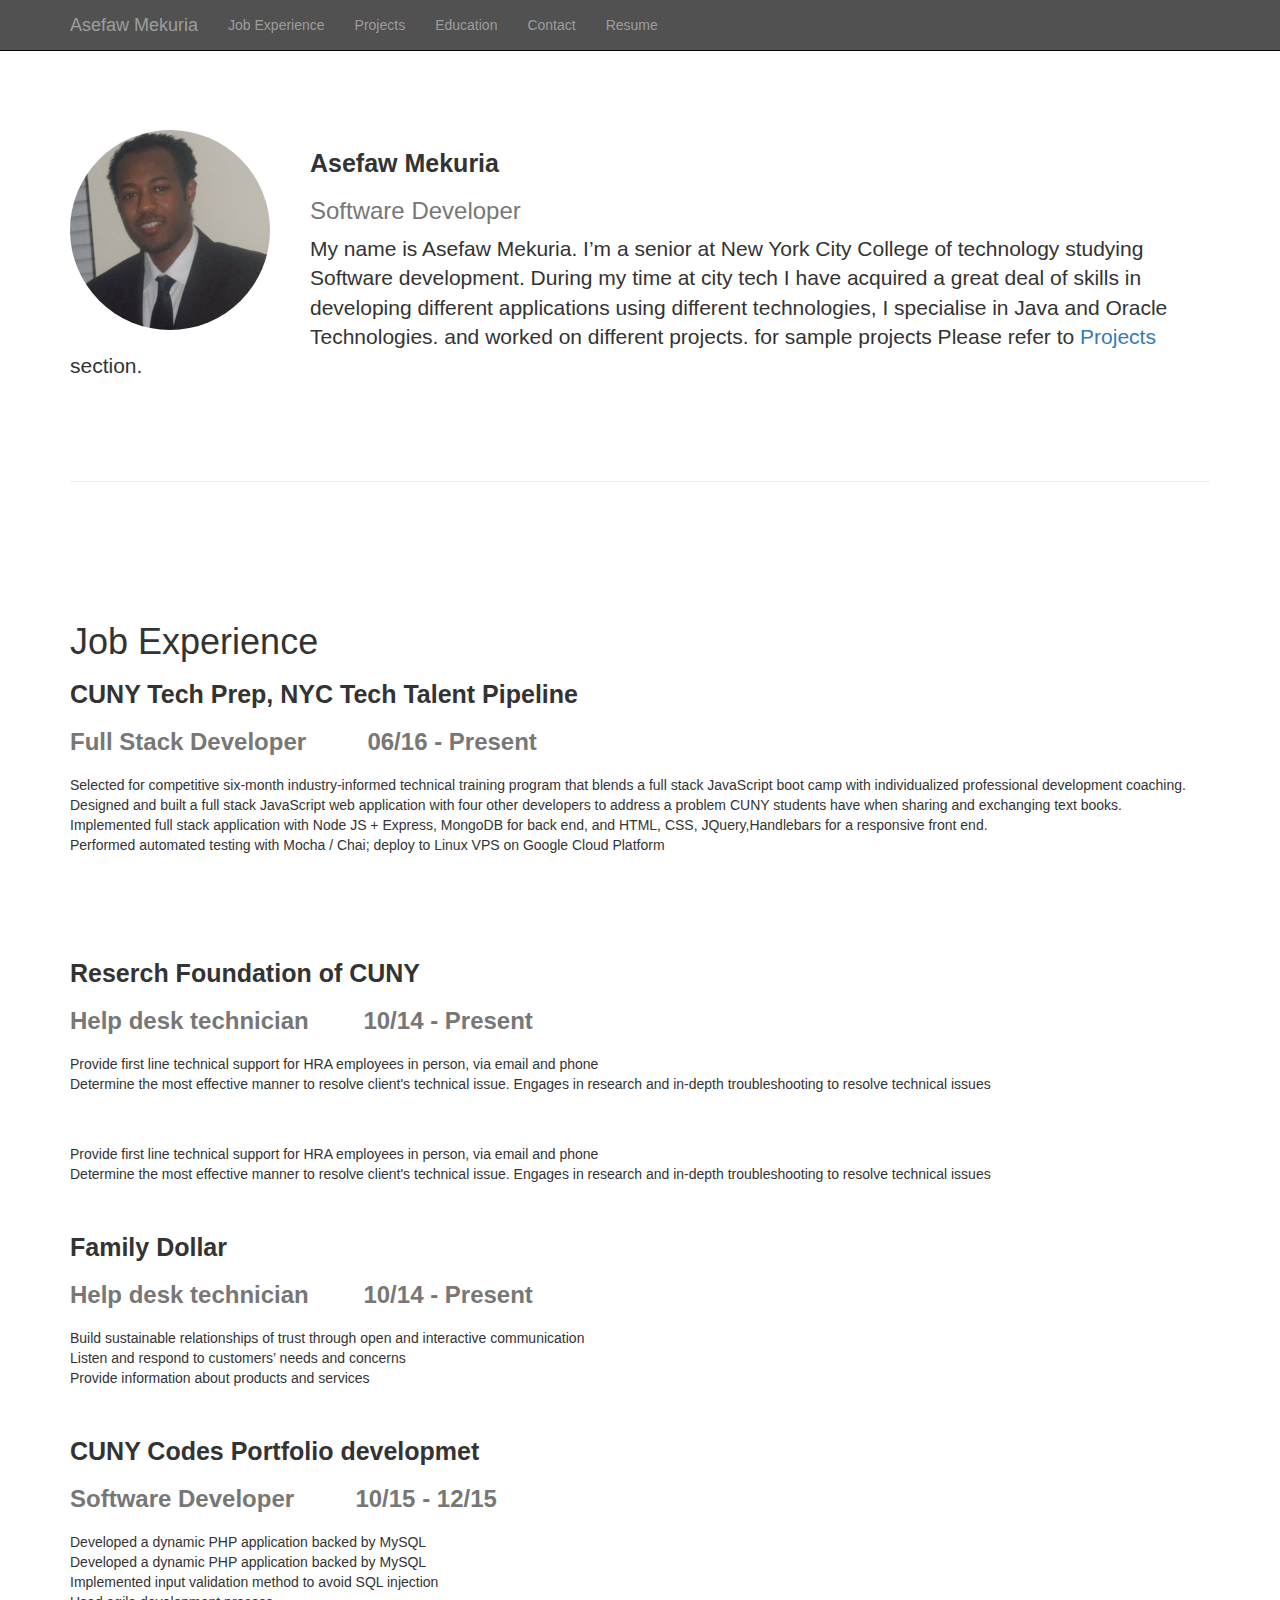
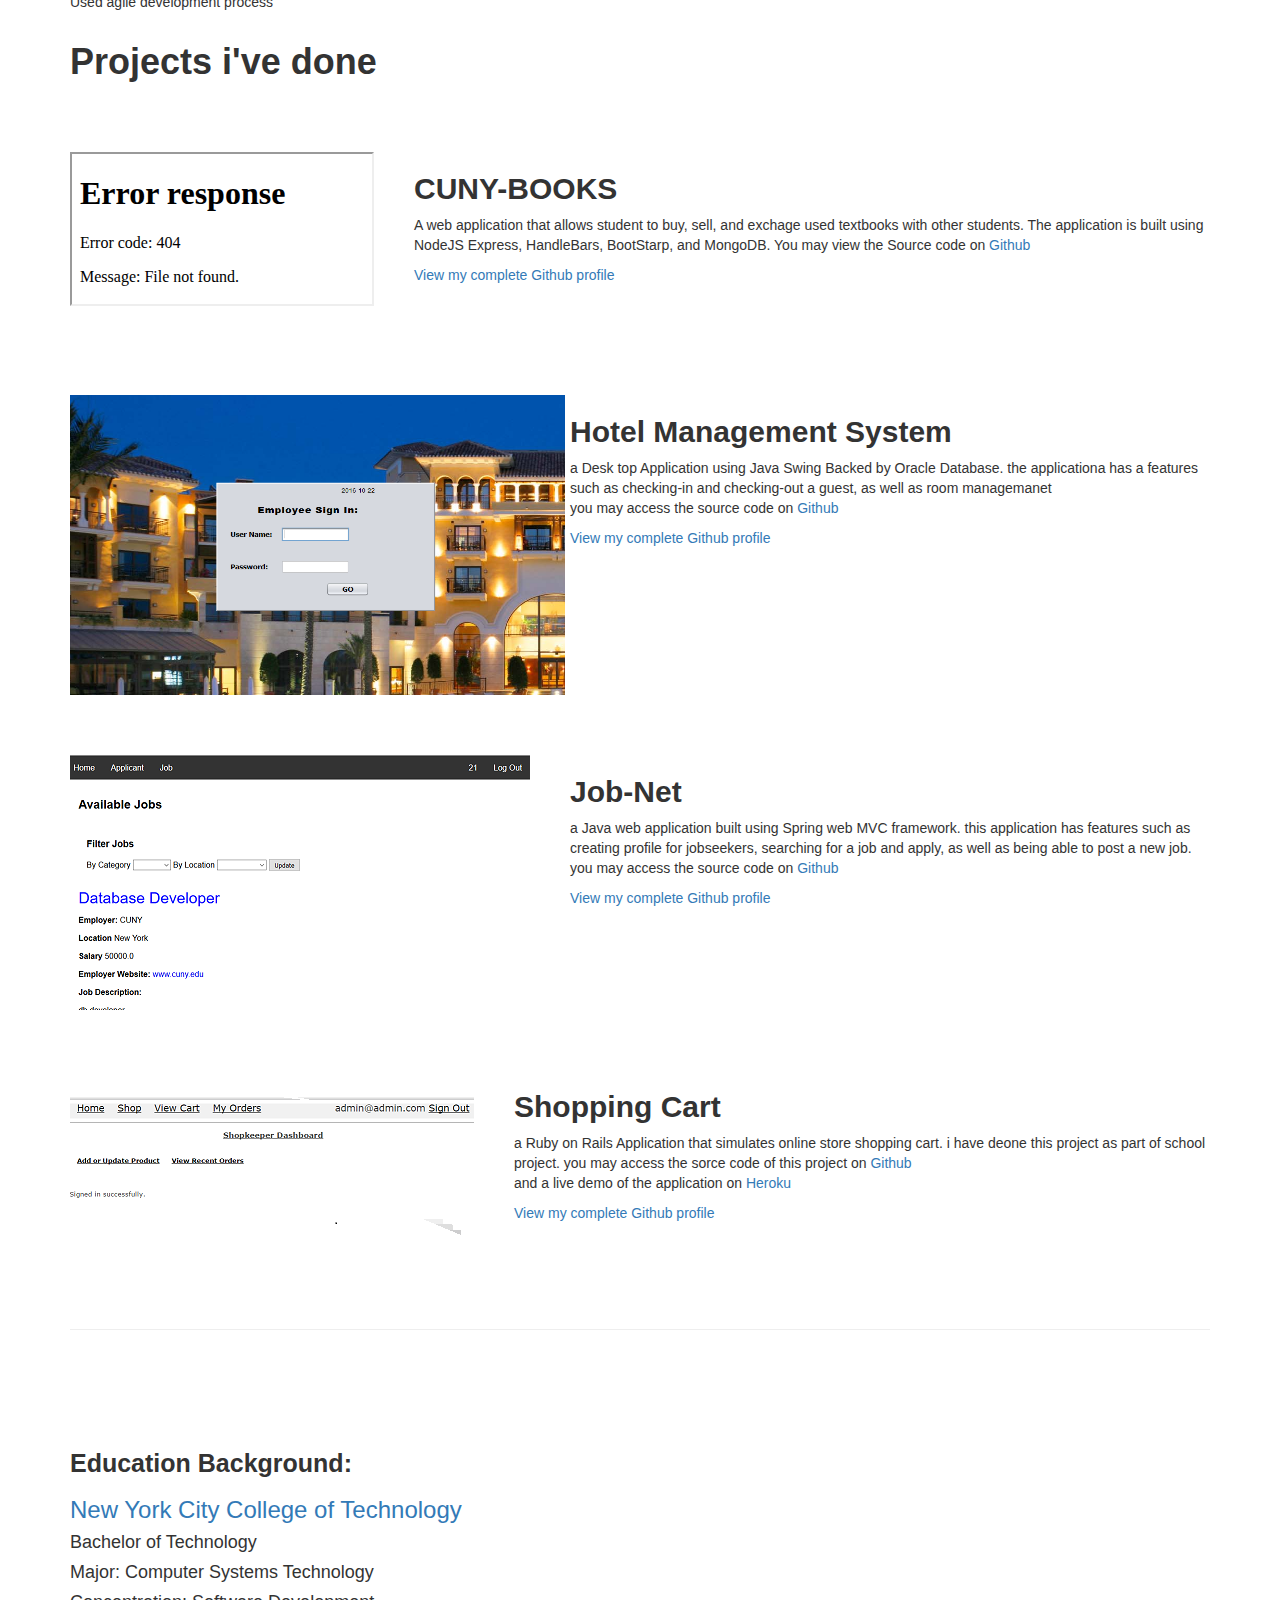
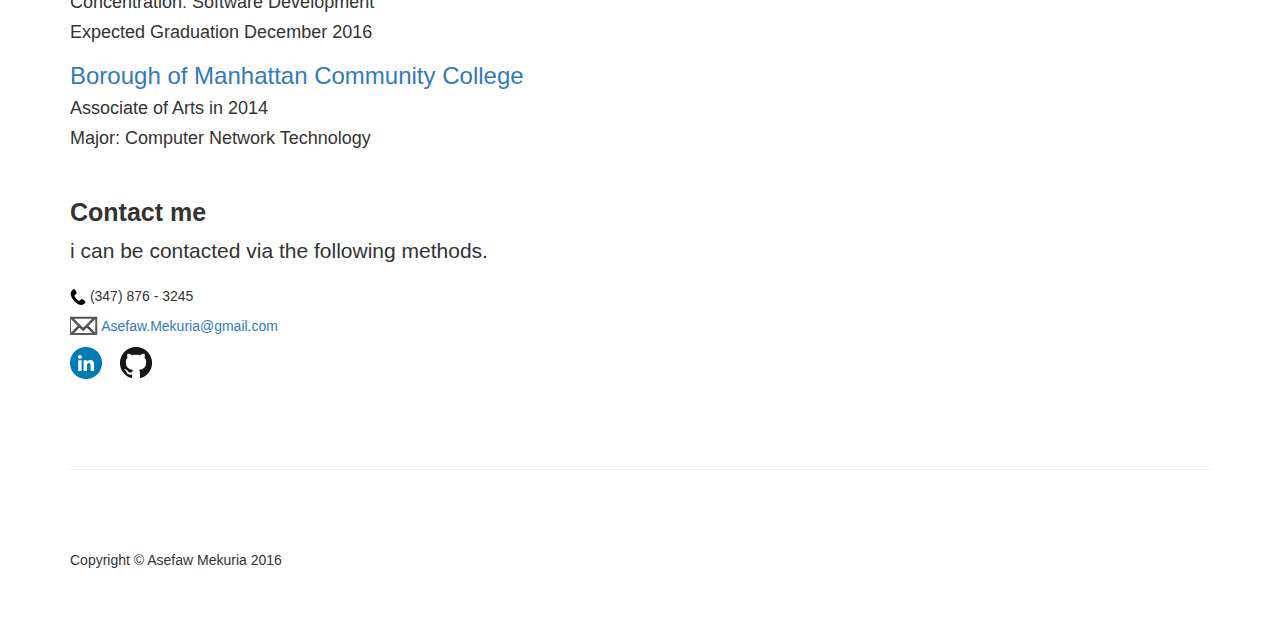
==== commit cb8544f5: "updated experience" ====
--- a/index.html
+++ b/index.html
@@ -93,10 +93,11 @@
         
 
         <div class="featurette" id="job-experience"> <br><br>
-        <h2 class="featurette-heading"> Job Experience <br><br>CUNY Tech Prep, NYC Tech Talent Pipeline 
+        <h1 class="featurette-headin"> Job Experience  
+        <h2 class="featurette-heading">CUNY Tech Prep, NYC Tech Talent Pipeline </h2>
 
                 <h3 class="text-muted"><b>Full Stack Developer &emsp;&emsp; 06/16 - Present</b></h3>
-            </h2>
+            
             <p class="lead"> 
                 <li>Selected for competitive six-month industry-informed technical training program that blends a full stack JavaScript boot camp with individualized professional development coaching.
                 </li>
